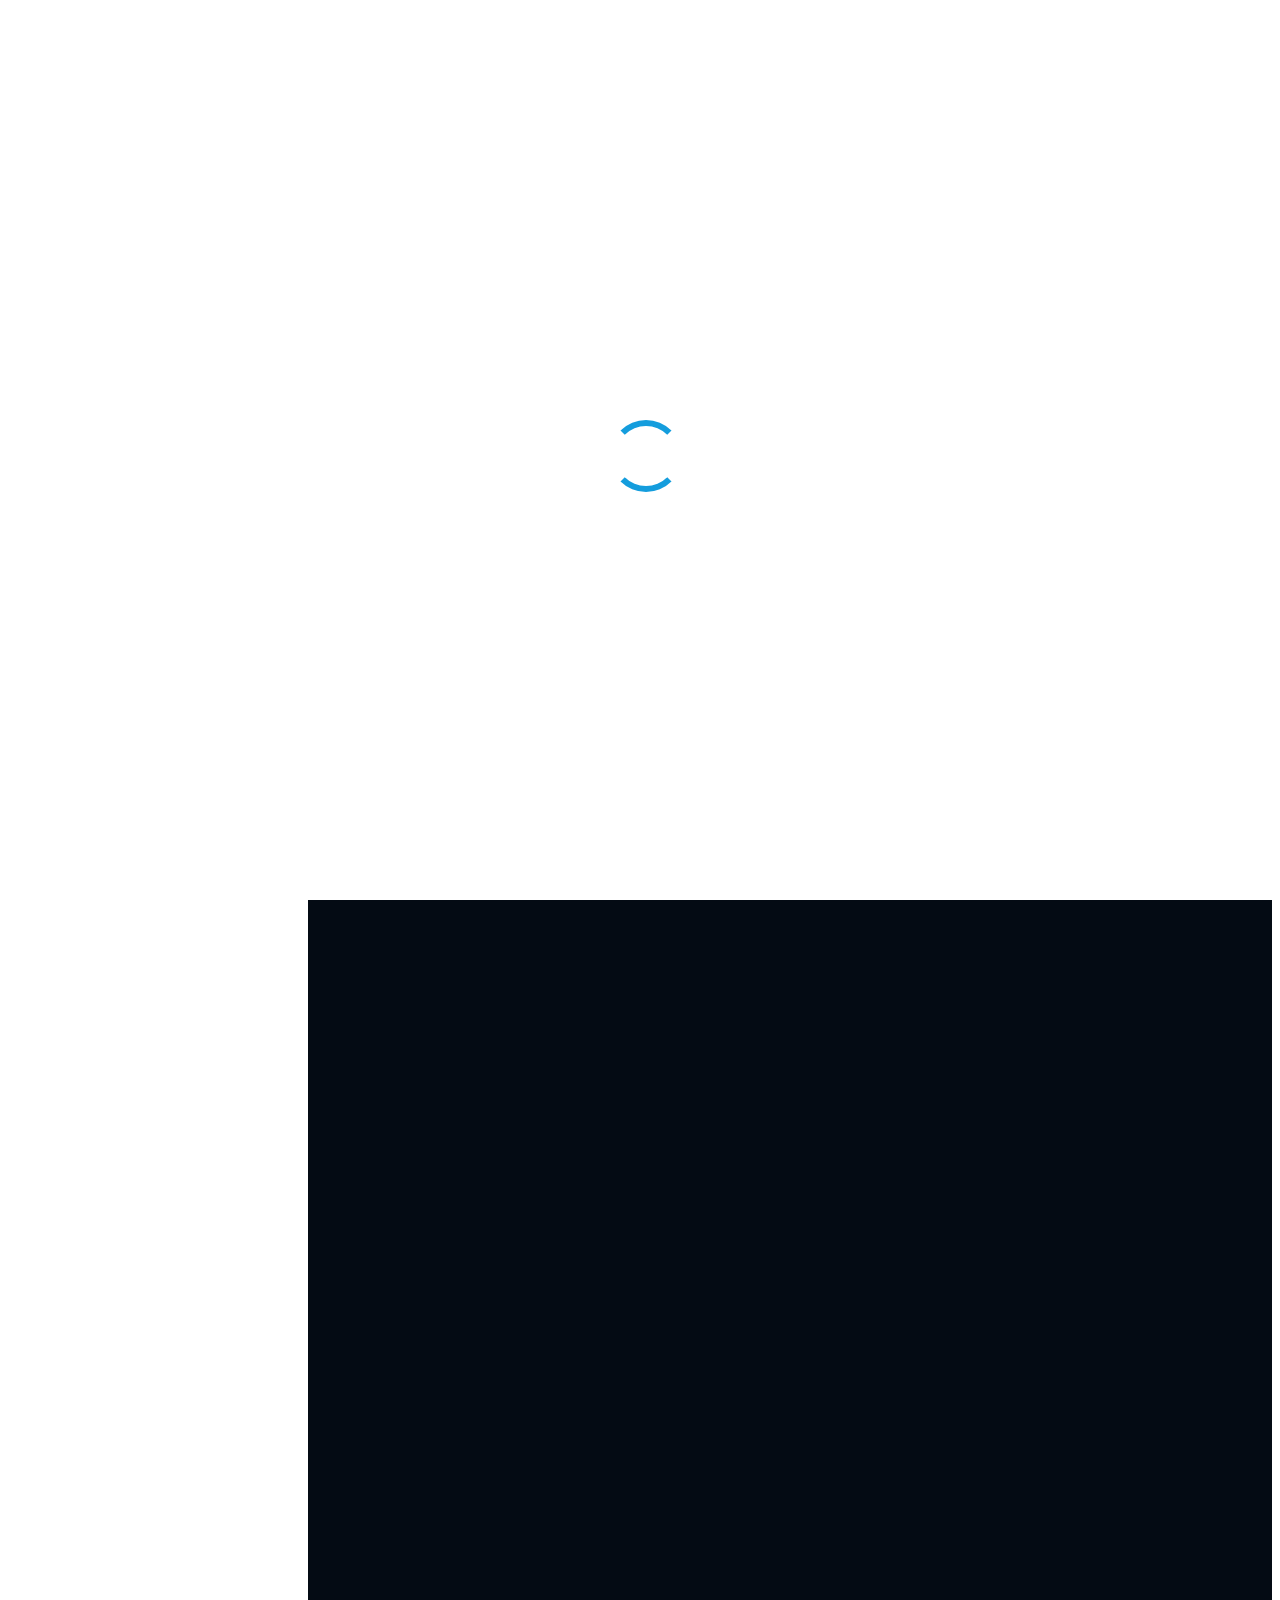
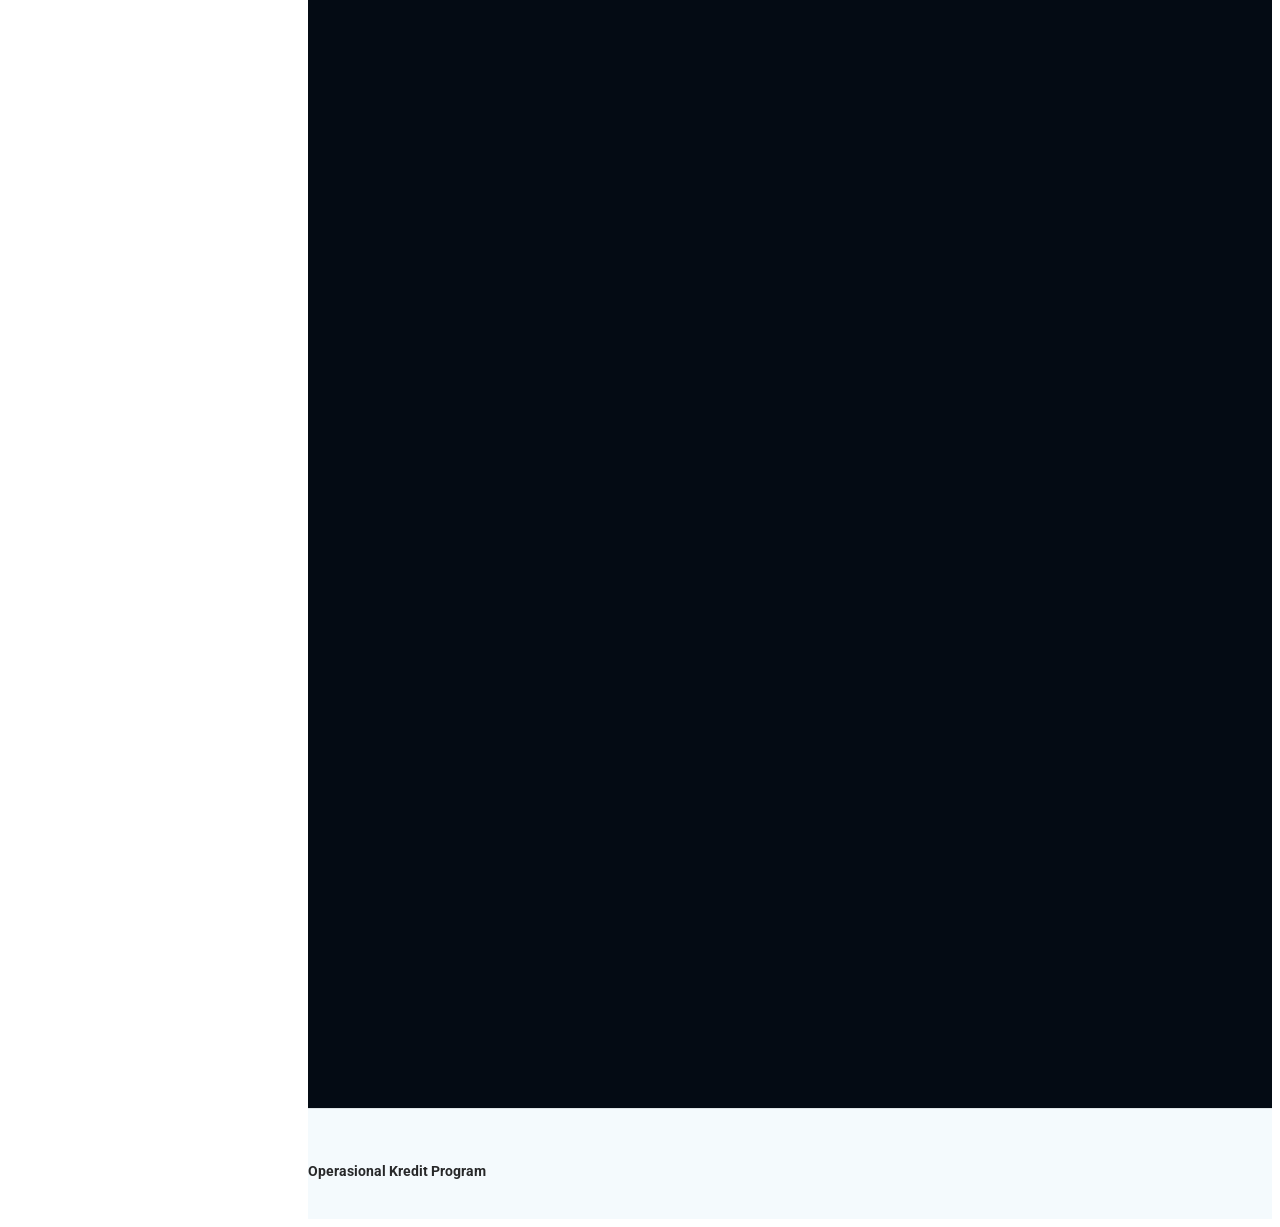
==== Dashboard.html @ aa838241 "update" ====
<!DOCTYPE html>
<html lang="en">

<head>
  <meta charset="utf-8">
  <meta content="width=device-width, initial-scale=1.0" name="viewport">

  <title>Dashboard - OKP</title>

  <!-- Favicons -->
  <link href="assets/img/logo OKP.png" rel="icon">
  <link href="assets/img/apple-touch-icon.png" rel="apple-touch-icon">

  <!-- Fonts -->
  <link href="https://fonts.googleapis.com" rel="preconnect">
  <link href="https://fonts.gstatic.com" rel="preconnect" crossorigin>
  <link href="https://fonts.googleapis.com/css2?family=Roboto:wght@300;400;500;700;900&family=Poppins:wght@300;400;500;600;700;800;900&family=Raleway:wght@300;400;500;600;700;800;900&display=swap" rel="stylesheet">

  <!-- CSS Vendor -->
  <link href="assets/vendor/bootstrap/css/bootstrap.min.css" rel="stylesheet">
  <link href="assets/vendor/bootstrap-icons/bootstrap-icons.css" rel="stylesheet">
  <link href="assets/vendor/aos/aos.css" rel="stylesheet">
  <link href="assets/vendor/glightbox/css/glightbox.min.css" rel="stylesheet">
  <link href="assets/vendor/swiper/swiper-bundle.min.css" rel="stylesheet">

  <!-- Main CSS -->
  <link href="assets/css/main.css" rel="stylesheet">

  <!-- Custom CSS -->
  <style>

    /* Transisi Sidebar */
    #header {
      transition: all 0.4s ease;
    }

    .main,
    #footer {
      transition: all 0.4s ease;
    }

    /* Tombol Hamburger */
    .toggle-sidebar {
      position: fixed;
      top: 25px;
      left: 260px;
      z-index: 10000;

      width: 45px;
      height: 45px;

      display: flex;
      align-items: center;
      justify-content: center;

      background: transparent;
      border: none;
      color: white;

      font-size: 32px;
      cursor: pointer;

      transition: all 0.4s ease;
    }

    .toggle-sidebar:hover {
      color: #ff6600;
    }

    /* Sidebar disembunyikan */
    @media (min-width: 1200px) {

      body.sidebar-hidden #header {
        transform: translateX(-100%);
      }

      body.sidebar-hidden .main,
      body.sidebar-hidden #footer {
        margin-left: 0;
      }

      body.sidebar-hidden .toggle-sidebar {
        left: 15px;
        color: #333;
      }

      body.sidebar-hidden .toggle-sidebar:hover {
        color: #ff6600;
      }

    }

    /* Power BI Responsive */
    .powerbi-container {
      width: 100%;
      height: 100vh;
      overflow: hidden;
    }

    .powerbi-container iframe {
      width: 100%;
      height: 100%;
      border: none;
    }

  </style>

</head>

<body class="index-page">

  <!-- HEADER / SIDEBAR -->
  <header id="header" class="header dark-background d-flex flex-column">

    <!-- Tombol Mobile Bawaan -->
    <i class="header-toggle d-xl-none bi bi-list"></i>

    <!-- Logo -->
    <div class="profile-img">
      <img src="assets/img/logo OKP.png"
           alt="Logo OKP"
           class="img-fluid rounded-circle">
    </div>

    <!-- Judul -->
    <a href="index.html"
       class="logo d-flex align-items-center justify-content-center">

      <h1 class="sitename">
        Operasional Kredit Program
      </h1>

    </a>

    <!-- NAVBAR -->
    <nav id="navmenu" class="navmenu">

      <ul>

        <li>
          <a href="#hero" class="active">
            <i class="bi bi-person-circle me-2"></i>
            Mekaar 8% dan KPPS
          </a>
        </li>

        <li>
          <a href="#about">
            <i class="bi bi-person-circle me-2"></i>
            Closing Mekaar
          </a>
        </li>

        <li>
          <a href="#about2">
            <i class="bi bi-person-circle me-2"></i>
            Reimbursement ULaMM
          </a>
        </li>

      </ul>

    </nav>

  </header>


  <!-- BUTTON HAMBURGER DESKTOP -->
  <button class="toggle-sidebar d-none d-xl-flex"
          id="toggleSidebar"
          type="button"
          aria-label="Toggle Sidebar">

    <i class="bi bi-list"></i>

  </button>


  <!-- MAIN CONTENT -->
  <main class="main">

    <!-- DASHBOARD 1 -->
    <section id="hero" class="hero section dark-background">

      <div class="powerbi-container">

        <iframe
          title="Dashboard Operasional Kredit Program"
          src="https://app.powerbi.com/view?r=eyJrIjoiYmMzOGZmN2ItODgzMy00YzgxLTk3MDItMWQwYzg0OTQ2NTJlIiwidCI6IjVlZGViNzljLWFmZTktNDQzMS1hMGQ1LTdhZDBjMTQ5YTQwMiIsImMiOjEwfQ%3D%3D"
          frameborder="0"
          allowFullScreen="true">
        </iframe>

      </div>

    </section>


    <!-- DASHBOARD 2 -->
    <section id="about" class="hero section dark-background">

      <div class="powerbi-container">

        <iframe
          title="Dashboard Operasional Kredit Program"
          src="https://app.powerbi.com/view?r=eyJrIjoiZmFmYTNhNWUtMjZlOS00MzI2LWJmMjUtMzBiMzQ5OGNjMDdiIiwidCI6IjVlZGViNzljLWFmZTktNDQzMS1hMGQ1LTdhZDBjMTQ5YTQwMiIsImMiOjEwfQ%3D%3D"
          frameborder="0"
          allowFullScreen="true">
        </iframe>

      </div>

    </section>

    <!-- DASHBOARD 3 -->
    <section id="about2" class="hero section dark-background">

      <div class="powerbi-container">

        <iframe
          title="Dashboard Operasional Kredit Program"
          src="https://app.powerbi.com/view?r=eyJrIjoiNDE1YjNlOGUtNzBlMi00MjM5LThhMzYtY2IzYmM4ZjYzMWU5IiwidCI6IjVlZGViNzljLWFmZTktNDQzMS1hMGQ1LTdhZDBjMTQ5YTQwMiIsImMiOjEwfQ%3D%3D"
          frameborder="0"
          allowFullScreen="true">
        </iframe>

      </div>

    </section>

  </main>


  <!-- FOOTER -->
  <footer id="footer" class="footer position-relative light-background">

    <div class="container">

      <div class="copyright text-center">

        <p>
          <strong class="px-1 sitename">
            Operasional Kredit Program
          </strong>
        </p>

      </div>

    </div>

  </footer>


  <!-- Scroll Top -->
  <a href="#"
     id="scroll-top"
     class="scroll-top d-flex align-items-center justify-content-center">

    <i class="bi bi-arrow-up-short"></i>

  </a>


  <!-- Preloader -->
  <div id="preloader"></div>


  <!-- JAVASCRIPT VENDOR -->
  <script src="assets/vendor/bootstrap/js/bootstrap.bundle.min.js"></script>
  <script src="assets/vendor/php-email-form/validate.js"></script>
  <script src="assets/vendor/aos/aos.js"></script>
  <script src="assets/vendor/typed.js/typed.umd.js"></script>
  <script src="assets/vendor/purecounter/purecounter_vanilla.js"></script>
  <script src="assets/vendor/waypoints/noframework.waypoints.js"></script>
  <script src="assets/vendor/glightbox/js/glightbox.min.js"></script>
  <script src="assets/vendor/imagesloaded/imagesloaded.pkgd.min.js"></script>
  <script src="assets/vendor/isotope-layout/isotope.pkgd.min.js"></script>
  <script src="assets/vendor/swiper/swiper-bundle.min.js"></script>


  <!-- MAIN JAVASCRIPT -->
  <script src="assets/js/main.js"></script>


  <!-- JAVASCRIPT TOGGLE SIDEBAR -->
  <!-- <script>

    document.addEventListener("DOMContentLoaded", function () {

      const toggleButton = document.getElementById("toggleSidebar");

      toggleButton.addEventListener("click", function () {

        document.body.classList.toggle("sidebar-hidden");

      });

    });

  </script> -->

</body>
</html>
---- assets/css/main.css ----
/**
* Template Name: iPortfolio
* Template URL: https://bootstrapmade.com/iportfolio-bootstrap-portfolio-websites-template/
* Updated: Jun 29 2024 with Bootstrap v5.3.3
* Author: BootstrapMade.com
* License: https://bootstrapmade.com/license/
*/

/*--------------------------------------------------------------
# Font & Color Variables
# Help: https://bootstrapmade.com/color-system/
--------------------------------------------------------------*/
/* Fonts */
:root {
  --default-font: "Roboto",  system-ui, -apple-system, "Segoe UI", Roboto, "Helvetica Neue", Arial, "Noto Sans", "Liberation Sans", sans-serif, "Apple Color Emoji", "Segoe UI Emoji", "Segoe UI Symbol", "Noto Color Emoji";
  --heading-font: "Raleway",  sans-serif;
  --nav-font: "Poppins",  sans-serif;
}

/* Global Colors - The following color variables are used throughout the website. Updating them here will change the color scheme of the entire website */
:root { 
  --background-color: #ffffff; /* Background color for the entire website, including individual sections */
  --default-color: #272829; /* Default color used for the majority of the text content across the entire website */
  --heading-color: #050d18; /* Color for headings, subheadings and title throughout the website */
  --accent-color: #149ddd; /* Accent color that represents your brand on the website. It's used for buttons, links, and other elements that need to stand out */
  --surface-color: #ffffff; /* The surface color is used as a background of boxed elements within sections, such as cards, icon boxes, or other elements that require a visual separation from the global background. */
  --contrast-color: #ffffff; /* Contrast color for text, ensuring readability against backgrounds of accent, heading, or default colors. */
}

/* Nav Menu Colors - The following color variables are used specifically for the navigation menu. They are separate from the global colors to allow for more customization options */
:root {
  --nav-color: #a8a9b4;  /* The default color of the main navmenu links */
  --nav-hover-color: #ffffff; /* Applied to main navmenu links when they are hovered over or active */
  --nav-mobile-background-color: #040b14; /* Used as the background color for mobile navigation menu */
  --nav-dropdown-background-color: #040b14; /* Used as the background color for dropdown items that appear when hovering over primary navigation items */
  --nav-dropdown-color: #a8a9b4; /* Used for navigation links of the dropdown items in the navigation menu. */
  --nav-dropdown-hover-color: #ffffff; /* Similar to --nav-hover-color, this color is applied to dropdown navigation links when they are hovered over. */
}

/* Color Presets - These classes override global colors when applied to any section or element, providing reuse of the sam color scheme. */

.light-background {
  --background-color: #f4fafd;
  --surface-color: #ffffff;
}

.dark-background {
  --background-color: #040b14;
  --default-color: #ffffff;
  --heading-color: #ffffff;
  --surface-color: #151f2b;
  --contrast-color: #ffffff;
}

/* Smooth scroll */
:root {
  scroll-behavior: smooth;
}

/*--------------------------------------------------------------
# General Styling & Shared Classes
--------------------------------------------------------------*/
body {
  color: var(--default-color);
  background-color: var(--background-color);
  font-family: var(--default-font);
}

a {
  color: var(--accent-color);
  text-decoration: none;
  transition: 0.3s;
}

a:hover {
  color: color-mix(in srgb, var(--accent-color), transparent 25%);
  text-decoration: none;
}

h1,
h2,
h3,
h4,
h5,
h6 {
  color: var(--heading-color);
  font-family: var(--heading-font);
}

/* PHP Email Form Messages
------------------------------*/
.php-email-form .error-message {
  display: none;
  background: #df1529;
  color: #ffffff;
  text-align: left;
  padding: 15px;
  margin-bottom: 24px;
  font-weight: 600;
}

.php-email-form .sent-message {
  display: none;
  color: #ffffff;
  background: #059652;
  text-align: center;
  padding: 15px;
  margin-bottom: 24px;
  font-weight: 600;
}

.php-email-form .loading {
  display: none;
  background: var(--surface-color);
  text-align: center;
  padding: 15px;
  margin-bottom: 24px;
}

.php-email-form .loading:before {
  content: "";
  display: inline-block;
  border-radius: 50%;
  width: 24px;
  height: 24px;
  margin: 0 10px -6px 0;
  border: 3px solid var(--accent-color);
  border-top-color: var(--surface-color);
  animation: php-email-form-loading 1s linear infinite;
}

@keyframes php-email-form-loading {
  0% {
    transform: rotate(0deg);
  }

  100% {
    transform: rotate(360deg);
  }
}

/*--------------------------------------------------------------
# Global Header
--------------------------------------------------------------*/
.header {
  color: var(--default-color);
  background-color: var(--background-color);
  position: fixed;
  top: 0;
  left: 0;
  bottom: 0;
  padding: 0 15px;
  width: 300px;
  transition: all ease-in-out 0.3s;
  overflow-y: auto;
  z-index: 997;
  border-right: 1px solid color-mix(in srgb, var(--default-color), transparent 90%);
}

.header .profile-img img {
  margin: 15px auto;
  display: block;
  width: 120px;
  border: 8px solid color-mix(in srgb, var(--default-color), transparent 85%);
}

.header .logo {
  line-height: 1;
  margin-bottom: 15px;
}

.header .logo img {
  max-height: 32px;
  margin-right: 8px;
}

.header .logo h1 {
  font-size: 24px;
  margin: 0;
  font-weight: 700;
  color: var(--heading-color);
}

.header .social-links {
  margin: 0 0 20px 0;
}

.header .social-links a {
  font-size: 16px;
  display: inline-flex;
  align-items: center;
  justify-content: center;
  background: color-mix(in srgb, var(--default-color), transparent 90%);
  color: var(--default-color);
  margin: 0 2px;
  border-radius: 50%;
  text-align: center;
  width: 40px;
  height: 40px;
  transition: 0.3s;
}

.header .social-links a:hover {
  color: var(--contrast-color);
  background: var(--accent-color);
}

@media (min-width: 1200px) {

  .header~main,
  .header~#footer {
    margin-left: 300px;
  }
}

@media (max-width: 1199px) {
  .header {
    left: -100%;
  }
}

.header.header-show {
  left: 0;
}

.header .header-toggle {
  color: var(--contrast-color);
  background-color: var(--accent-color);
  font-size: 22px;
  display: flex;
  align-items: center;
  justify-content: center;
  width: 40px;
  height: 40px;
  border-radius: 50%;
  cursor: pointer;
  position: fixed;
  top: 15px;
  right: 15px;
  z-index: 9999;
  transition: background-color 0.3s;
}

.header .header-toggle:hover {
  color: var(--contrast-color);
  background-color: color-mix(in srgb, var(--accent-color) 90%, white 15%);
}

/*--------------------------------------------------------------
# Navigation Menu
--------------------------------------------------------------*/
.mobile-nav-toggle {
  display: none;
}

.navmenu {
  padding: 0;
  z-index: 9997;
}

.navmenu ul {
  list-style: none;
  padding: 0 0 20px 0;
  margin: 0;
}

.navmenu a,
.navmenu a:focus {
  color: var(--nav-color);
  padding: 15px 10px;
  font-family: var(--nav-font);
  font-size: 16px;
  font-weight: 400;
  display: flex;
  align-items: center;
  white-space: nowrap;
  transition: 0.3s;
  width: 100%;
}

.navmenu a .navicon,
.navmenu a:focus .navicon {
  font-size: 20px;
  margin-right: 10px;
}

.navmenu a .toggle-dropdown,
.navmenu a:focus .toggle-dropdown {
  font-size: 12px;
  line-height: 0;
  margin-left: auto;
  width: 30px;
  height: 30px;
  display: flex;
  align-items: center;
  justify-content: center;
  border-radius: 50%;
  transition: 0.3s;
  flex-shrink: 0;
  background-color: color-mix(in srgb, var(--accent-color), transparent 90%);
}

.navmenu a .toggle-dropdown:hover,
.navmenu a:focus .toggle-dropdown:hover {
  background-color: var(--accent-color);
  color: var(--contrast-color);
}

.navmenu a:hover,
.navmenu .active,
.navmenu .active:focus {
  color: var(--nav-hover-color);
}

.navmenu a:hover .navicon,
.navmenu .active .navicon,
.navmenu .active:focus .navicon {
  color: var(--accent-color);
}

.navmenu .active .toggle-dropdown,
.navmenu .active:focus .toggle-dropdown {
  background-color: var(--accent-color);
  color: var(--contrast-color);
  transform: rotate(180deg);
}

.navmenu .dropdown {
  display: block;
}

.navmenu .dropdown a,
.navmenu .dropdown a:focus {
  color: --nav-dropdown-color;
}

.navmenu .dropdown a:hover,
.navmenu .dropdown .active,
.navmenu .dropdown .active:focus {
  color: var(--nav-dropdown-hover-color);
}

.navmenu .dropdown ul {
  position: static;
  display: none;
  z-index: 99;
  padding: 5px 10px;
  margin: 5px 10px;
  background-color: var(--nav-dropdown-background-color);
  border: 1px solid color-mix(in srgb, var(--default-color), transparent 90%);
  box-shadow: none;
  transition: all 0.5s ease-in-out;
}

.navmenu .dropdown ul ul {
  background-color: rgba(33, 37, 41, 0.1);
}

.navmenu .dropdown>.dropdown-active {
  display: block;
  background-color: rgba(33, 37, 41, 0.03);
}

/*--------------------------------------------------------------
# Global Footer
--------------------------------------------------------------*/
.footer {
  color: var(--default-color);
  background-color: var(--background-color);
  font-size: 14px;
  padding: 40px 0;
  position: relative;
  border-top: 1px solid color-mix(in srgb, var(--default-color), transparent 90%);
}

.footer .copyright p {
  margin-bottom: 0;
}

.footer .credits {
  margin-top: 4px;
  font-size: 13px;
  text-align: center;
}

/*--------------------------------------------------------------
# Preloader
--------------------------------------------------------------*/
#preloader {
  position: fixed;
  inset: 0;
  z-index: 999999;
  overflow: hidden;
  background: var(--background-color);
  transition: all 0.6s ease-out;
}

#preloader:before {
  content: "";
  position: fixed;
  top: calc(50% - 30px);
  left: calc(50% - 30px);
  border: 6px solid #ffffff;
  border-color: var(--accent-color) transparent var(--accent-color) transparent;
  border-radius: 50%;
  width: 60px;
  height: 60px;
  animation: animate-preloader 1.5s linear infinite;
}

@keyframes animate-preloader {
  0% {
    transform: rotate(0deg);
  }

  100% {
    transform: rotate(360deg);
  }
}

/*--------------------------------------------------------------
# Scroll Top Button
--------------------------------------------------------------*/
.scroll-top {
  position: fixed;
  visibility: hidden;
  opacity: 0;
  right: 15px;
  bottom: -15px;
  z-index: 99999;
  background-color: var(--accent-color);
  width: 44px;
  height: 44px;
  border-radius: 50px;
  transition: all 0.4s;
}

.scroll-top i {
  font-size: 24px;
  color: var(--contrast-color);
  line-height: 0;
}

.scroll-top:hover {
  background-color: color-mix(in srgb, var(--accent-color), transparent 20%);
  color: var(--contrast-color);
}

.scroll-top.active {
  visibility: visible;
  opacity: 1;
  bottom: 15px;
}

/*--------------------------------------------------------------
# Disable aos animation delay on mobile devices
--------------------------------------------------------------*/
@media screen and (max-width: 768px) {
  [data-aos-delay] {
    transition-delay: 0 !important;
  }
}

/*--------------------------------------------------------------
# Global Page Titles & Breadcrumbs
--------------------------------------------------------------*/
.page-title {
  color: var(--default-color);
  background-color: var(--background-color);
  padding: 25px 0;
  position: relative;
}

.page-title h1 {
  font-size: 24px;
  font-weight: 700;
}

.page-title .breadcrumbs ol {
  display: flex;
  flex-wrap: wrap;
  list-style: none;
  padding: 0;
  margin: 0;
  font-size: 14px;
  font-weight: 400;
}

.page-title .breadcrumbs ol li+li {
  padding-left: 10px;
}

.page-title .breadcrumbs ol li+li::before {
  content: "/";
  display: inline-block;
  padding-right: 10px;
  color: color-mix(in srgb, var(--default-color), transparent 70%);
}

/*--------------------------------------------------------------
# Global Sections
--------------------------------------------------------------*/
section,
.section {
  color: var(--default-color);
  background-color: var(--background-color);
  padding: 15px 0;
  overflow: clip;
}

/*--------------------------------------------------------------
# Global Section Titles
--------------------------------------------------------------*/
.section-title {
  padding-bottom: 15px;
  position: relative;
}

.section-title h2 {
  font-size: 32px;
  font-weight: 700;
  margin-bottom: 20px;
  padding-bottom: 20px;
  position: relative;
}

.section-title h2:after {
  content: "";
  position: absolute;
  display: block;
  width: 50px;
  height: 3px;
  background: var(--accent-color);
  left: 0;
  bottom: 0;
}

.section-title p {
  margin-bottom: 0;
}

/*--------------------------------------------------------------
# Hero Section
--------------------------------------------------------------*/
.hero {
  width: 100%;
  min-height: 100vh;
  position: relative;
  padding: 80px 0;
  display: flex;
  align-items: center;
  justify-content: center;
}

.hero img {
  position: absolute;
  inset: 0;
  display: block;
  width: 100%;
  height: 100%;
  object-fit: cover;
  z-index: 1;
}

/* .hero:before {
  content: "";
  background: color-mix(in srgb, var(--background-color), transparent 70%);
  position: absolute;
  inset: 0;
  z-index: 2;
} */

.hero .container {
  position: relative;
  z-index: 3;
}

.hero h2 {
  margin: 0;
  font-size: 64px;
  font-weight: 700;
}

.hero p {
  margin: 5px 0 0 0;
  font-size: 26px;
}

.hero p span {
  letter-spacing: 1px;
  border-bottom: 2px solid var(--accent-color);
}

.hero .social-links {
  margin-top: 25px;
}

.hero .social-links a {
  font-size: 24px;
  display: inline-block;
  color: color-mix(in srgb, var(--default-color), transparent 50%);
  line-height: 1;
  margin-right: 20px;
  transition: 0.3s;
}

.hero .social-links a:hover {
  color: var(--accent-color);
}

@media (max-width: 768px) {
  .hero h2 {
    font-size: 32px;
  }

  .hero p {
    font-size: 20px;
  }
}

/*--------------------------------------------------------------
# About Section
--------------------------------------------------------------*/
.about .content h2 {
  font-weight: 700;
  font-size: 24px;
}

.about .content ul {
  list-style: none;
  padding: 0;
}

.about .content ul li {
  margin-bottom: 20px;
  display: flex;
  align-items: center;
}

.about .content ul strong {
  margin-right: 10px;
}

.about .content ul i {
  font-size: 16px;
  margin-right: 5px;
  color: var(--accent-color);
  line-height: 0;
}

/*--------------------------------------------------------------
# Stats Section
--------------------------------------------------------------*/
.stats .stats-item {
  padding: 30px;
  width: 100%;
}

.stats .stats-item i {
  color: var(--accent-color);
  display: block;
  font-size: 44px;
  float: left;
  line-height: 0;
}

.stats .stats-item .purecounter {
  color: var(--heading-color);
  font-size: 48px;
  line-height: 40px;
  display: block;
  font-weight: 700;
  margin-left: 60px;
}

.stats .stats-item p {
  color: color-mix(in srgb, var(--default-color), transparent 40%);
  padding: 15px 0 0 0;
  margin: 0 0 0 60px;
  font-family: var(--heading-font);
  font-size: 14px;
}

/*--------------------------------------------------------------
# Skills Section
--------------------------------------------------------------*/
.skills .progress {
  height: 60px;
  display: block;
  background: none;
  border-radius: 0;
}

.skills .progress .skill {
  color: var(--heading-color);
  padding: 0;
  margin: 0 0 6px 0;
  text-transform: uppercase;
  display: block;
  font-weight: 600;
  font-family: var(--heading-font);
}

.skills .progress .skill .val {
  float: right;
  font-style: normal;
}

.skills .progress-bar-wrap {
  background: color-mix(in srgb, var(--default-color), transparent 90%);
  height: 10px;
}

.skills .progress-bar {
  width: 1px;
  height: 10px;
  transition: 0.9s;
  background-color: var(--accent-color);
}

/*--------------------------------------------------------------
# Resume Section
--------------------------------------------------------------*/
.resume .resume-title {
  color: var(--heading-color);
  font-size: 26px;
  font-weight: 700;
  margin-top: 20px;
  margin-bottom: 20px;
}

.resume .resume-item {
  padding: 0 0 20px 20px;
  margin-top: -2px;
  border-left: 2px solid var(--accent-color);
  position: relative;
}

.resume .resume-item h4 {
  line-height: 18px;
  font-size: 18px;
  font-weight: 600;
  text-transform: uppercase;
  color: color-mix(in srgb, var(--default-color), transparent 20%);
  margin-bottom: 10px;
}

.resume .resume-item h5 {
  font-size: 16px;
  padding: 5px 15px;
  display: inline-block;
  font-weight: 600;
  margin-bottom: 10px;
}

.resume .resume-item ul {
  padding-left: 20px;
}

.resume .resume-item ul li {
  padding-bottom: 10px;
}

.resume .resume-item:last-child {
  padding-bottom: 0;
}

.resume .resume-item::before {
  content: "";
  position: absolute;
  width: 16px;
  height: 16px;
  border-radius: 50px;
  left: -9px;
  top: 0;
  background: var(--background-color);
  border: 2px solid var(--accent-color);
}

/*--------------------------------------------------------------
# Portfolio Section
--------------------------------------------------------------*/
.portfolio .portfolio-filters {
  padding: 0;
  margin: 0 auto 20px auto;
  list-style: none;
  text-align: center;
}

.portfolio .portfolio-filters li {
  cursor: pointer;
  display: inline-block;
  padding: 0;
  font-size: 14px;
  font-weight: 400;
  margin: 0 10px;
  line-height: 1;
  text-transform: uppercase;
  margin-bottom: 10px;
  transition: all 0.3s ease-in-out;
}

.portfolio .portfolio-filters li:hover,
.portfolio .portfolio-filters li.filter-active {
  color: var(--accent-color);
}

.portfolio .portfolio-filters li:first-child {
  margin-left: 0;
}

.portfolio .portfolio-filters li:last-child {
  margin-right: 0;
}

@media (max-width: 575px) {
  .portfolio .portfolio-filters li {
    font-size: 14px;
    margin: 0 5px;
  }
}

.portfolio .portfolio-content {
  position: relative;
  overflow: hidden;
}

.portfolio .portfolio-content img {
  transition: 0.3s;
}

.portfolio .portfolio-content .portfolio-info {
  opacity: 0;
  position: absolute;
  inset: 0;
  z-index: 3;
  transition: all ease-in-out 0.3s;
  background: rgba(0, 0, 0, 0.6);
  padding: 15px;
}

.portfolio .portfolio-content .portfolio-info h4 {
  font-size: 14px;
  padding: 5px 10px;
  font-weight: 400;
  color: #ffffff;
  display: inline-block;
  background-color: var(--accent-color);
}

.portfolio .portfolio-content .portfolio-info p {
  position: absolute;
  bottom: 10px;
  text-align: center;
  display: inline-block;
  left: 0;
  right: 0;
  font-size: 16px;
  font-weight: 600;
  color: rgba(255, 255, 255, 0.8);
}

.portfolio .portfolio-content .portfolio-info .preview-link,
.portfolio .portfolio-content .portfolio-info .details-link {
  position: absolute;
  left: calc(50% - 40px);
  font-size: 26px;
  top: calc(50% - 14px);
  color: #fff;
  transition: 0.3s;
  line-height: 1.2;
}

.portfolio .portfolio-content .portfolio-info .preview-link:hover,
.portfolio .portfolio-content .portfolio-info .details-link:hover {
  color: var(--accent-color);
}

.portfolio .portfolio-content .portfolio-info .details-link {
  left: 50%;
  font-size: 34px;
  line-height: 0;
}

.portfolio .portfolio-content:hover .portfolio-info {
  opacity: 1;
}

.portfolio .portfolio-content:hover img {
  transform: scale(1.1);
}

/*--------------------------------------------------------------
# Services Section
--------------------------------------------------------------*/
.services .service-item {
  position: relative;
}

.services .service-item .icon {
  background: var(--accent-color);
  display: flex;
  align-items: center;
  justify-content: center;
  width: 54px;
  height: 54px;
  border-radius: 50%;
  transition: 0.5s;
  border: 1px solid var(--accent-color);
  margin-right: 20px;
}

.services .service-item .icon i {
  color: var(--contrast-color);
  font-size: 24px;
  line-height: 0;
}

.services .service-item:hover .icon {
  background: var(--surface-color);
}

.services .service-item:hover .icon i {
  color: var(--accent-color);
}

.services .service-item .title {
  font-weight: 700;
  margin-bottom: 15px;
  font-size: 18px;
}

.services .service-item .title a {
  color: var(--heading-color);
}

.services .service-item .title a:hover {
  color: var(--accent-color);
}

.services .service-item .description {
  line-height: 24px;
  font-size: 14px;
}

/*--------------------------------------------------------------
# Testimonials Section
--------------------------------------------------------------*/
.testimonials .testimonials-carousel,
.testimonials .testimonials-slider {
  overflow: hidden;
}

.testimonials .testimonial-item {
  box-sizing: content-box;
  text-align: center;
  min-height: 320px;
}

.testimonials .testimonial-item .testimonial-img {
  width: 90px;
  border-radius: 50%;
  margin: 0 auto;
}

.testimonials .testimonial-item h3 {
  font-size: 18px;
  font-weight: bold;
  margin: 10px 0 5px 0;
}

.testimonials .testimonial-item h4 {
  font-size: 14px;
  color: color-mix(in srgb, var(--default-color), transparent 20%);
  margin: 0;
}

.testimonials .testimonial-item .quote-icon-left,
.testimonials .testimonial-item .quote-icon-right {
  color: color-mix(in srgb, var(--accent-color), transparent 40%);
  font-size: 26px;
  line-height: 0;
}

.testimonials .testimonial-item .quote-icon-left {
  display: inline-block;
  left: -5px;
  position: relative;
}

.testimonials .testimonial-item .quote-icon-right {
  display: inline-block;
  right: -5px;
  position: relative;
  top: 10px;
  transform: scale(-1, -1);
}

.testimonials .testimonial-item p {
  font-style: italic;
  margin: 0 15px 15px 15px;
  padding: 20px;
  background-color: var(--surface-color);
  position: relative;
  margin-bottom: 35px;
  border-radius: 6px;
  box-shadow: 0px 2px 15px rgba(0, 0, 0, 0.1);
}

.testimonials .testimonial-item p::after {
  content: "";
  width: 0;
  height: 0;
  border-top: 20px solid var(--surface-color);
  border-right: 20px solid transparent;
  border-left: 20px solid transparent;
  position: absolute;
  bottom: -20px;
  left: calc(50% - 20px);
}

.testimonials .swiper-wrapper {
  height: auto;
}

.testimonials .swiper-pagination {
  margin-top: 40px;
  position: relative;
}

.testimonials .swiper-pagination .swiper-pagination-bullet {
  width: 12px;
  height: 12px;
  background-color: var(--background-color);
  opacity: 1;
  border: 1px solid var(--accent-color);
}

.testimonials .swiper-pagination .swiper-pagination-bullet-active {
  background-color: var(--accent-color);
}

/*--------------------------------------------------------------
# Contact Section
--------------------------------------------------------------*/
.contact .info-wrap {
  background-color: var(--surface-color);
  box-shadow: 0px 0px 20px rgba(0, 0, 0, 0.1);
  padding: 30px;
}

@media (max-width: 575px) {
  .contact .info-wrap {
    padding: 20px;
  }
}

.contact .info-item {
  margin-bottom: 40px;
}

.contact .info-item i {
  font-size: 20px;
  color: var(--accent-color);
  background: color-mix(in srgb, var(--accent-color), transparent 92%);
  width: 44px;
  height: 44px;
  display: flex;
  justify-content: center;
  align-items: center;
  border-radius: 50px;
  transition: all 0.3s ease-in-out;
  margin-right: 15px;
}

.contact .info-item h3 {
  padding: 0;
  font-size: 18px;
  font-weight: 700;
  margin-bottom: 5px;
}

.contact .info-item p {
  padding: 0;
  margin-bottom: 0;
  font-size: 14px;
}

.contact .info-item:hover i {
  background: var(--accent-color);
  color: var(--contrast-color);
}

.contact .php-email-form {
  background-color: var(--surface-color);
  height: 100%;
  padding: 30px;
  box-shadow: 0px 0px 20px rgba(0, 0, 0, 0.1);
}

@media (max-width: 575px) {
  .contact .php-email-form {
    padding: 20px;
  }
}

.contact .php-email-form input[type=text],
.contact .php-email-form input[type=email],
.contact .php-email-form textarea {
  font-size: 14px;
  padding: 10px 15px;
  box-shadow: none;
  border-radius: 0;
  color: var(--default-color);
  background-color: var(--surface-color);
  border-color: color-mix(in srgb, var(--default-color), transparent 80%);
}

.contact .php-email-form input[type=text]:focus,
.contact .php-email-form input[type=email]:focus,
.contact .php-email-form textarea:focus {
  border-color: var(--accent-color);
}

.contact .php-email-form input[type=text]::placeholder,
.contact .php-email-form input[type=email]::placeholder,
.contact .php-email-form textarea::placeholder {
  color: color-mix(in srgb, var(--default-color), transparent 70%);
}

.contact .php-email-form button[type=submit] {
  color: var(--contrast-color);
  background: var(--accent-color);
  border: 0;
  padding: 10px 30px;
  transition: 0.4s;
  border-radius: 50px;
}

.contact .php-email-form button[type=submit]:hover {
  background: color-mix(in srgb, var(--accent-color), transparent 25%);
}

/*--------------------------------------------------------------
# Portfolio Details Section
--------------------------------------------------------------*/
.portfolio-details .portfolio-details-slider img {
  width: 100%;
}

.portfolio-details .portfolio-details-slider .swiper-pagination {
  margin-top: 20px;
  position: relative;
}

.portfolio-details .portfolio-details-slider .swiper-pagination .swiper-pagination-bullet {
  width: 12px;
  height: 12px;
  background-color: color-mix(in srgb, var(--default-color), transparent 85%);
  opacity: 1;
}

.portfolio-details .portfolio-details-slider .swiper-pagination .swiper-pagination-bullet-active {
  background-color: var(--accent-color);
}

.portfolio-details .portfolio-info {
  padding: 30px;
  box-shadow: 0px 0 30px rgba(0, 0, 0, 0.1);
}

.portfolio-details .portfolio-info h3 {
  font-size: 22px;
  font-weight: 700;
  margin-bottom: 20px;
  padding-bottom: 20px;
  border-bottom: 1px solid color-mix(in srgb, var(--default-color), transparent 85%);
}

.portfolio-details .portfolio-info ul {
  list-style: none;
  padding: 0;
  font-size: 15px;
}

.portfolio-details .portfolio-info ul li+li {
  margin-top: 10px;
}

.portfolio-details .portfolio-description {
  padding-top: 30px;
}

.portfolio-details .portfolio-description h2 {
  font-size: 26px;
  font-weight: 700;
  margin-bottom: 20px;
}

.portfolio-details .portfolio-description p {
  padding: 0;
  color: color-mix(in srgb, var(--default-color), transparent 30%);
}

/*--------------------------------------------------------------
# Service Details Section
--------------------------------------------------------------*/
.service-details .services-list {
  padding: 10px 30px;
  border: 1px solid color-mix(in srgb, var(--default-color), transparent 90%);
  margin-bottom: 20px;
}

.service-details .services-list a {
  display: block;
  line-height: 1;
  padding: 8px 0 8px 15px;
  border-left: 3px solid color-mix(in srgb, var(--default-color), transparent 70%);
  margin: 20px 0;
  color: color-mix(in srgb, var(--default-color), transparent 20%);
  transition: 0.3s;
}

.service-details .services-list a.active {
  color: var(--heading-color);
  font-weight: 700;
  border-color: var(--accent-color);
}

.service-details .services-list a:hover {
  border-color: var(--accent-color);
}

.service-details .services-img {
  margin-bottom: 20px;
}

.service-details h3 {
  font-size: 26px;
  font-weight: 700;
}

.service-details h4 {
  font-size: 20px;
  font-weight: 700;
}

.service-details p {
  font-size: 15px;
}

.service-details ul {
  list-style: none;
  padding: 0;
  font-size: 15px;
}

.service-details ul li {
  padding: 5px 0;
  display: flex;
  align-items: center;
}

.service-details ul i {
  font-size: 20px;
  margin-right: 8px;
  color: var(--accent-color);
}

/* Power BI Dashboard */
.powerbi-container {
    width: 100%;
    height: 100vh;
    overflow: hidden;
    margin: 0;
    padding: 0;
}

.powerbi-container iframe {
    width: 100%;
    height: 100%;
    border: none;
}

/* Hilangkan jarak section */
.hero {
    padding: 0 !important;
}


/* Button hamburger */
.toggle-sidebar {
    position: fixed;
    top: 25px;
    left: 350px;
    z-index: 9999;
    background: transparent;
    border: none;
    color: white;
    font-size: 30px;
    cursor: pointer;
    transition: all 0.3s ease;
}

/* Sidebar */
.navmenu {
    transition: all 0.3s ease;
}

/* Sidebar disembunyikan */
.sidebar-hidden .sidebar {
    transform: translateX(-100%);
}

/* Button ikut bergeser */
.sidebar-hidden .toggle-sidebar {
    left: 20px;
}
/*--------------------------------------------------------------
# Starter Section Section
--------------------------------------------------------------*/
/* .starter-section {
  Add your styles here
} */
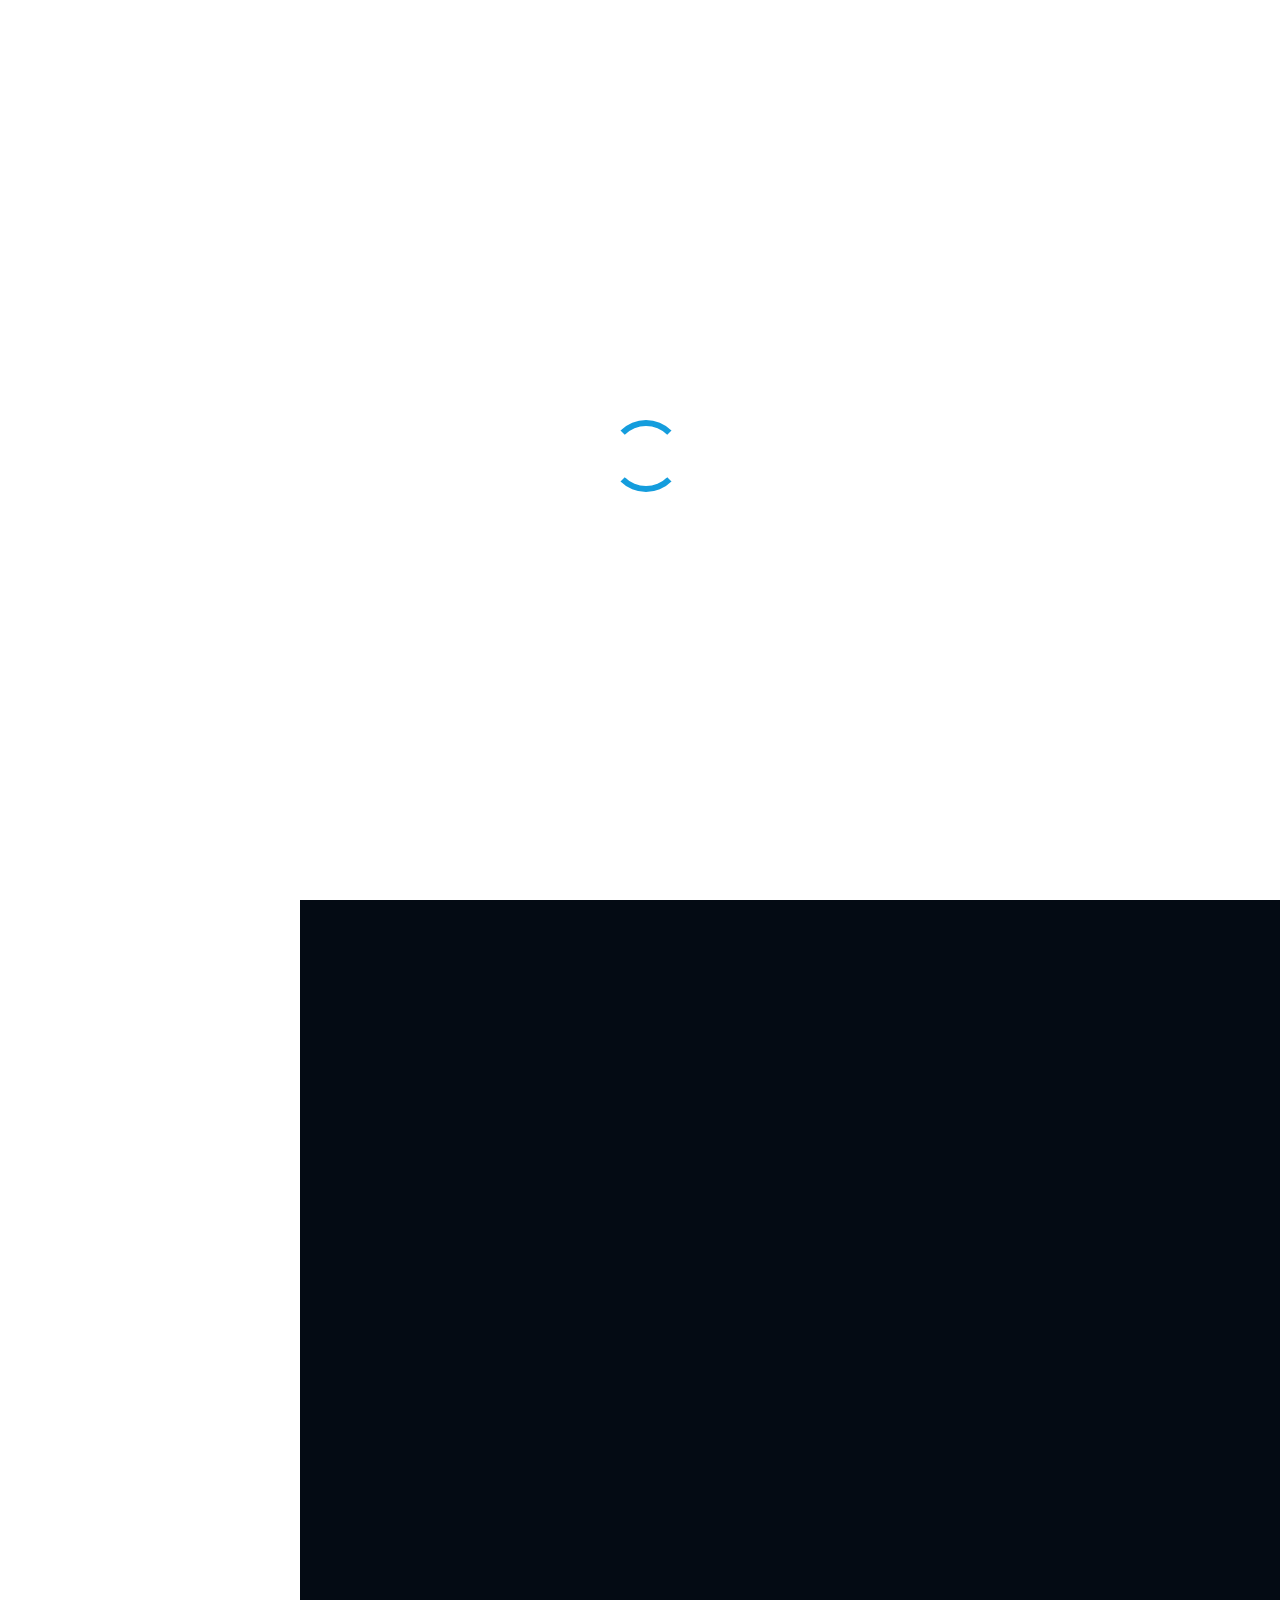
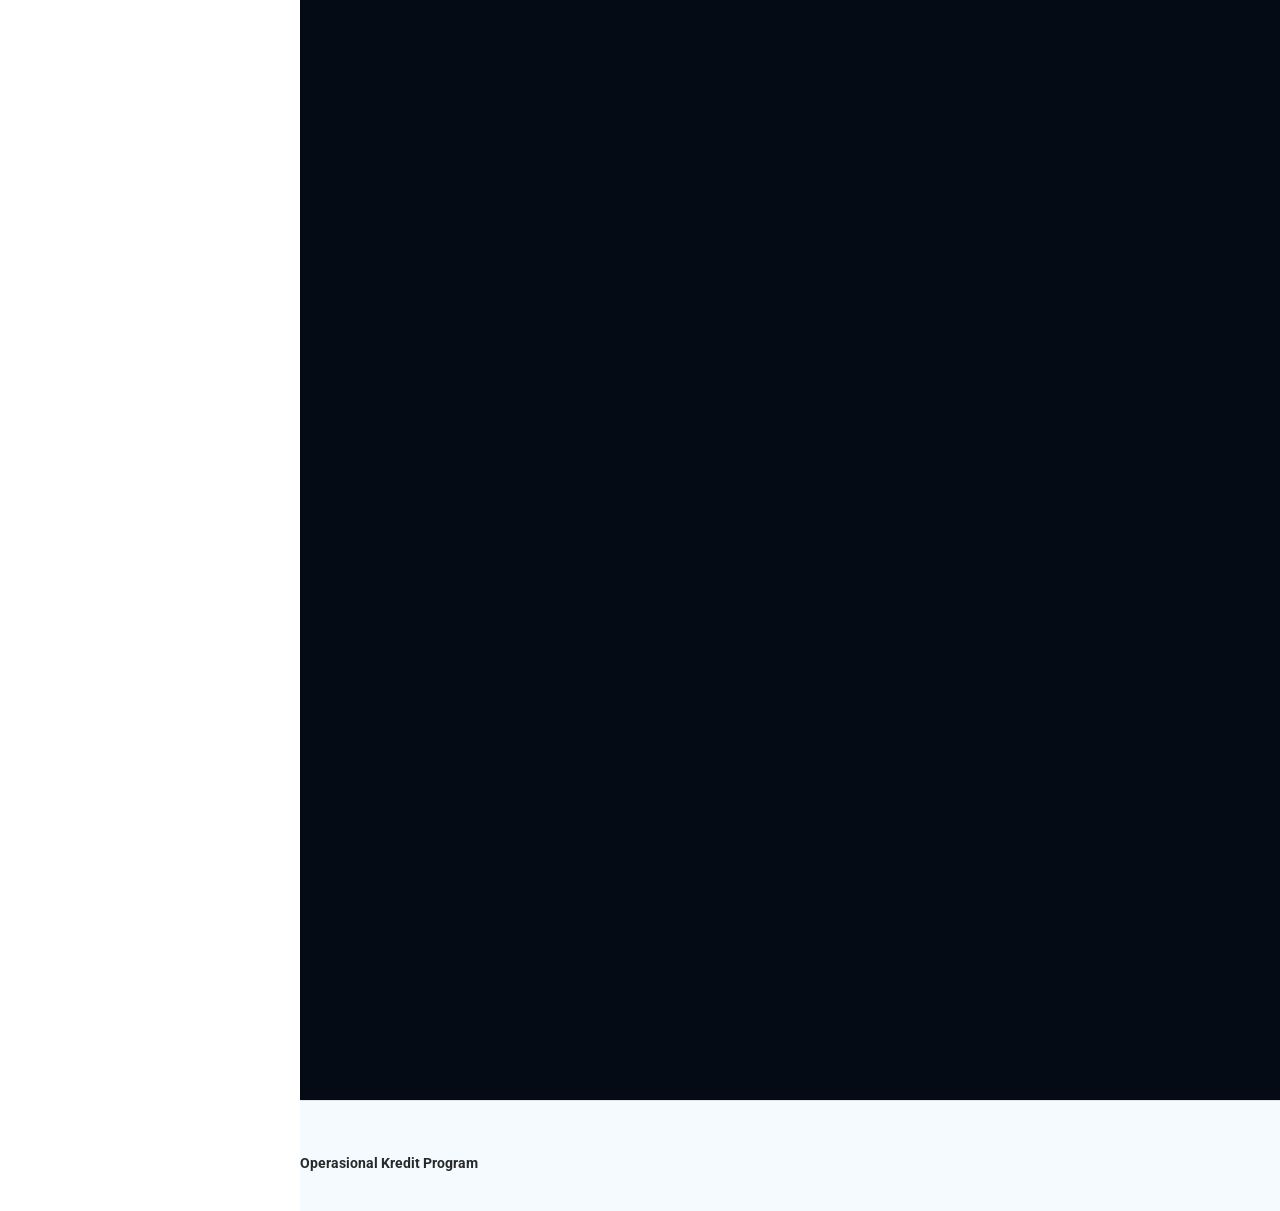
==== commit b581ff5b: "update" ====
--- a/Dashboard.html
+++ b/Dashboard.html
@@ -186,7 +186,7 @@
 
         <iframe
           title="Dashboard Operasional Kredit Program"
-          src="https://app.powerbi.com/view?r=eyJrIjoiYmMzOGZmN2ItODgzMy00YzgxLTk3MDItMWQwYzg0OTQ2NTJlIiwidCI6IjVlZGViNzljLWFmZTktNDQzMS1hMGQ1LTdhZDBjMTQ5YTQwMiIsImMiOjEwfQ%3D%3D"
+          src="https://app.powerbi.com/reportEmbed?reportId=1e6d2b12-ba0a-4b8a-8b29-f68b7002cabe&autoAuth=true&ctid=5edeb79c-afe9-4431-a0d5-7ad0c149a402"
           frameborder="0"
           allowFullScreen="true">
         </iframe>
@@ -203,7 +203,7 @@
 
         <iframe
           title="Dashboard Operasional Kredit Program"
-          src="https://app.powerbi.com/view?r=eyJrIjoiZmFmYTNhNWUtMjZlOS00MzI2LWJmMjUtMzBiMzQ5OGNjMDdiIiwidCI6IjVlZGViNzljLWFmZTktNDQzMS1hMGQ1LTdhZDBjMTQ5YTQwMiIsImMiOjEwfQ%3D%3D"
+          src="https://app.powerbi.com/reportEmbed?reportId=e83a6e4f-dd11-4091-9b1e-e08b46d2088f&autoAuth=true&ctid=5edeb79c-afe9-4431-a0d5-7ad0c149a402"
           frameborder="0"
           allowFullScreen="true">
         </iframe>
@@ -283,7 +283,7 @@
 
 
   <!-- JAVASCRIPT TOGGLE SIDEBAR -->
-  <!-- <script>
+  <script>
 
     document.addEventListener("DOMContentLoaded", function () {
 
@@ -297,7 +297,7 @@
 
     });
 
-  </script> -->
+  </script>
 
 </body>
 </html>
--- a/assets/css/main.css
+++ b/assets/css/main.css
@@ -60,6 +60,20 @@
 /*--------------------------------------------------------------
 # General Styling & Shared Classes
 --------------------------------------------------------------*/
+body {
+  color: var(--default-color);
+  background-color: var(--background-color);
+  font-family: var(--default-font);
+}
+
+body {
+  width: 100%;
+  height: 100%;
+  margin: 0;
+  padding: 0;
+  overflow: hidden;
+}
+
 body {
   color: var(--default-color);
   background-color: var(--background-color);
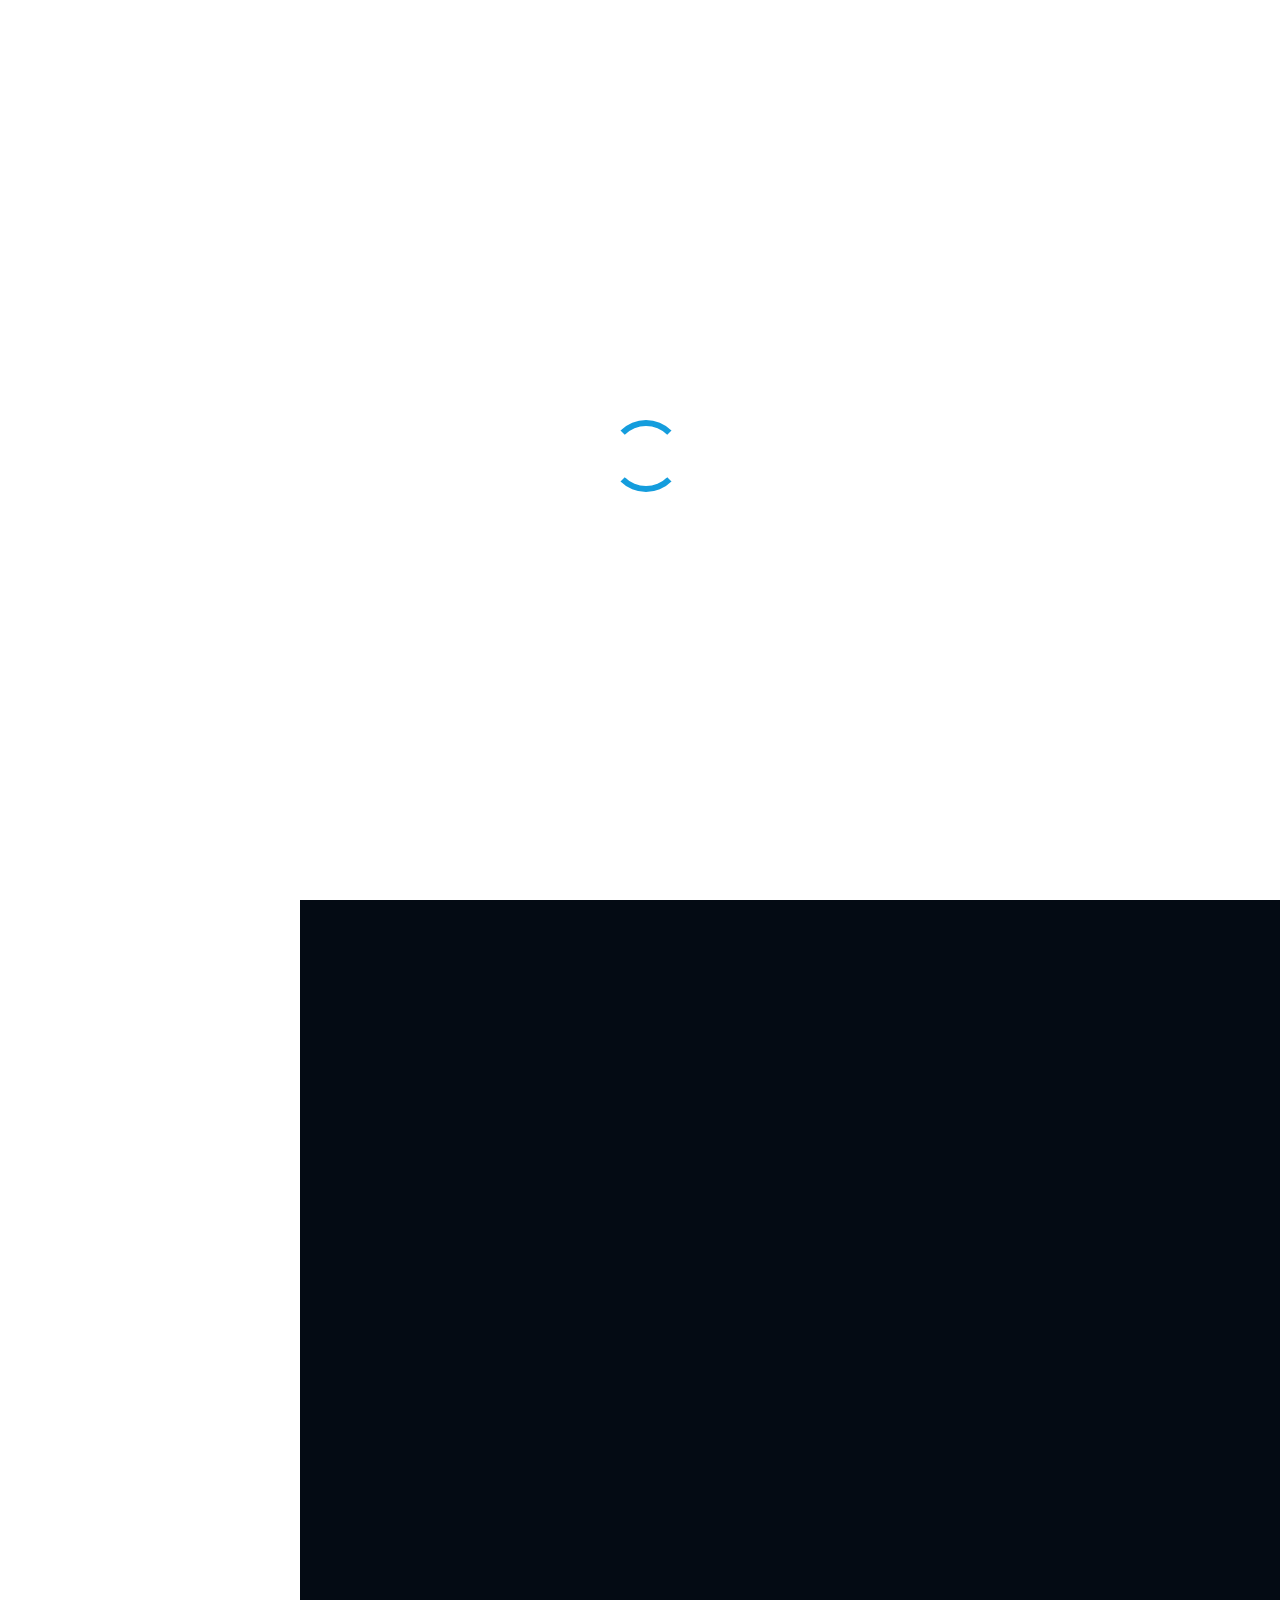
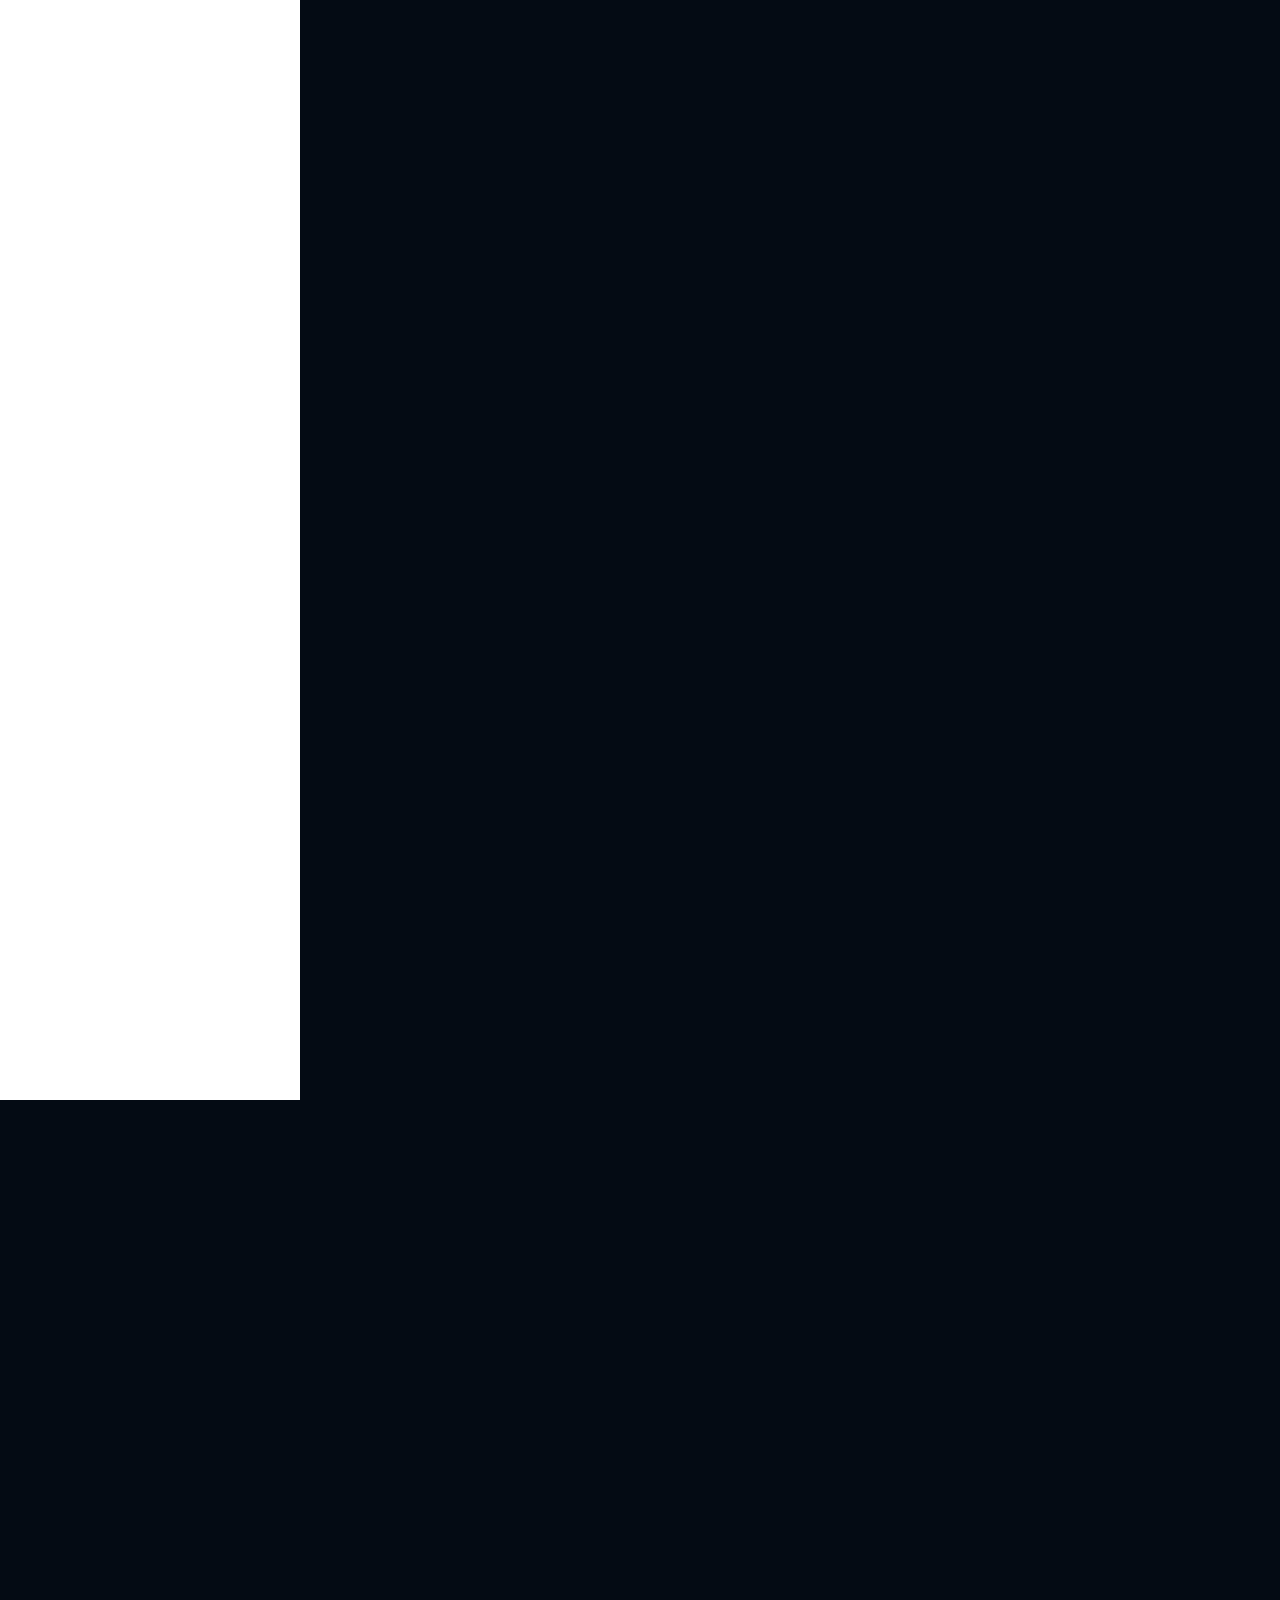
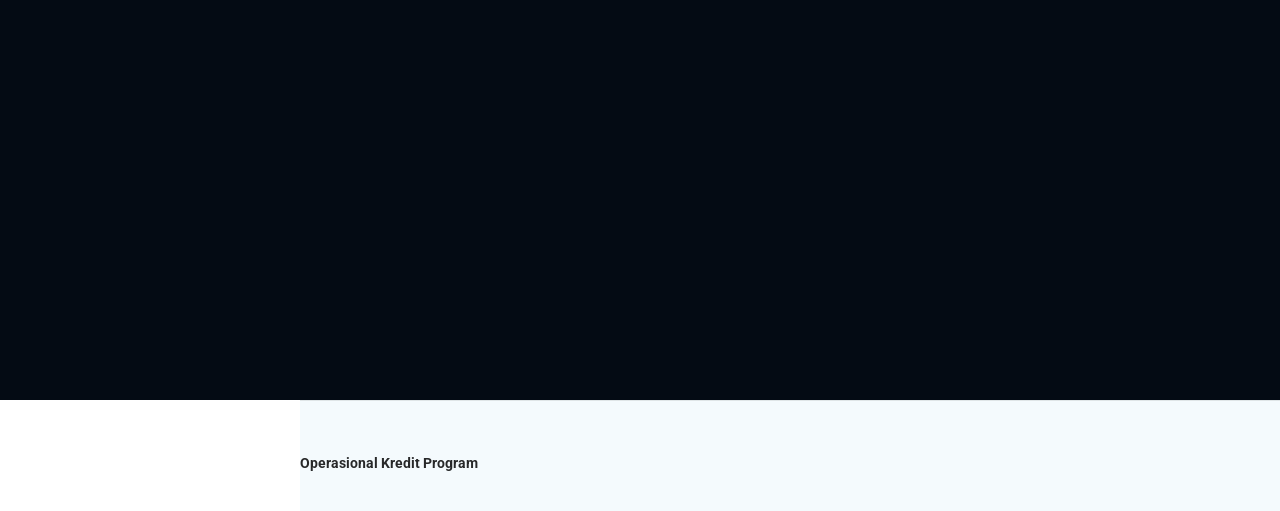
==== commit c0452b2b: "update" ====
--- a/Dashboard.html
+++ b/Dashboard.html
@@ -158,6 +158,13 @@
           </a>
         </li>
 
+        <li>
+          <a href="#about3">
+            <i class="bi bi-person-circle me-2"></i>
+            Absensi OKP
+          </a>
+        </li>
+
       </ul>
 
     </nav>
@@ -220,6 +227,24 @@
         <iframe
           title="Dashboard Operasional Kredit Program"
           src="https://app.powerbi.com/view?r=eyJrIjoiNDE1YjNlOGUtNzBlMi00MjM5LThhMzYtY2IzYmM4ZjYzMWU5IiwidCI6IjVlZGViNzljLWFmZTktNDQzMS1hMGQ1LTdhZDBjMTQ5YTQwMiIsImMiOjEwfQ%3D%3D"
+          frameborder="0"
+          allowFullScreen="true">
+        </iframe>
+
+      </div>
+
+    </section>
+
+  </main>
+
+  <!-- DASHBOARD 4 -->
+    <section id="about3" class="hero section dark-background">
+
+      <div class="powerbi-container">
+
+        <iframe
+          title="Dashboard Operasional Kredit Program"
+          src="https://app.powerbi.com/reportEmbed?reportId=0eed1f71-0778-4f66-bd7e-64702dbbde7a&autoAuth=true&ctid=5edeb79c-afe9-4431-a0d5-7ad0c149a402"
           frameborder="0"
           allowFullScreen="true">
         </iframe>
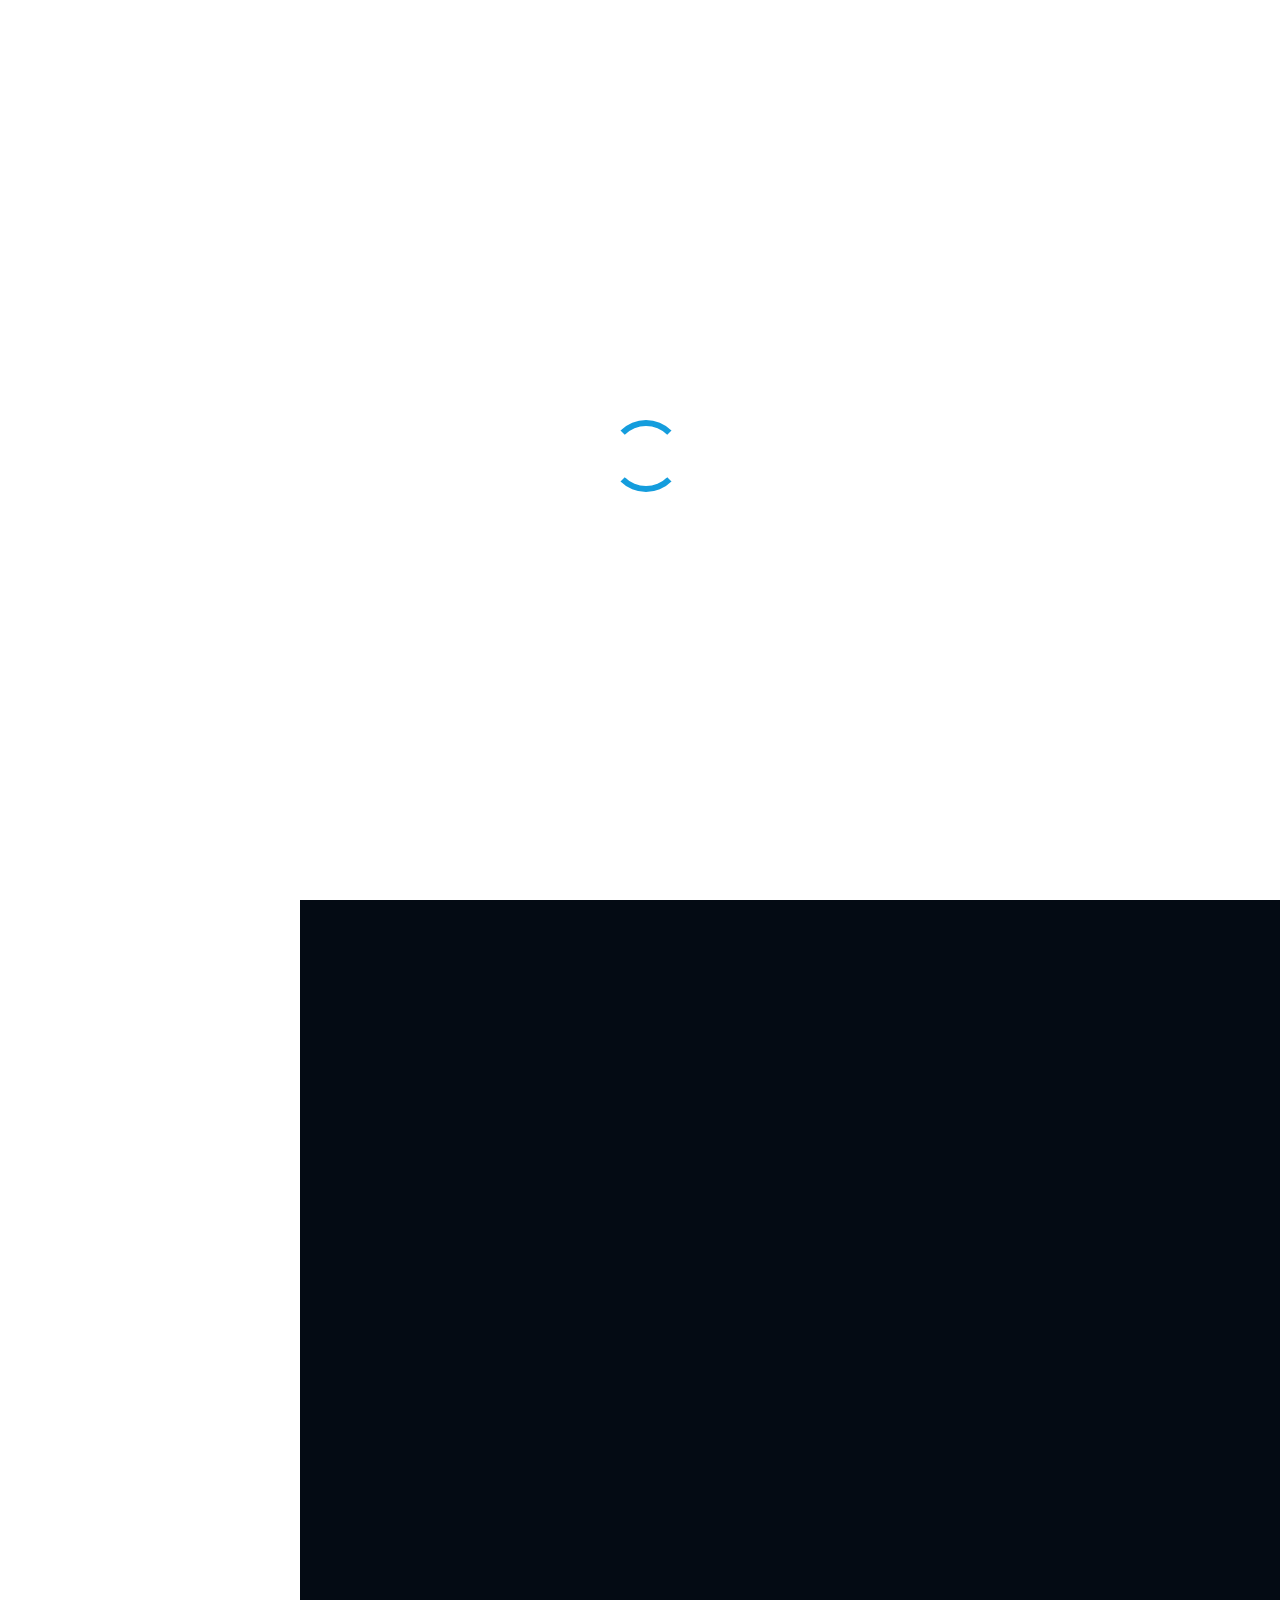
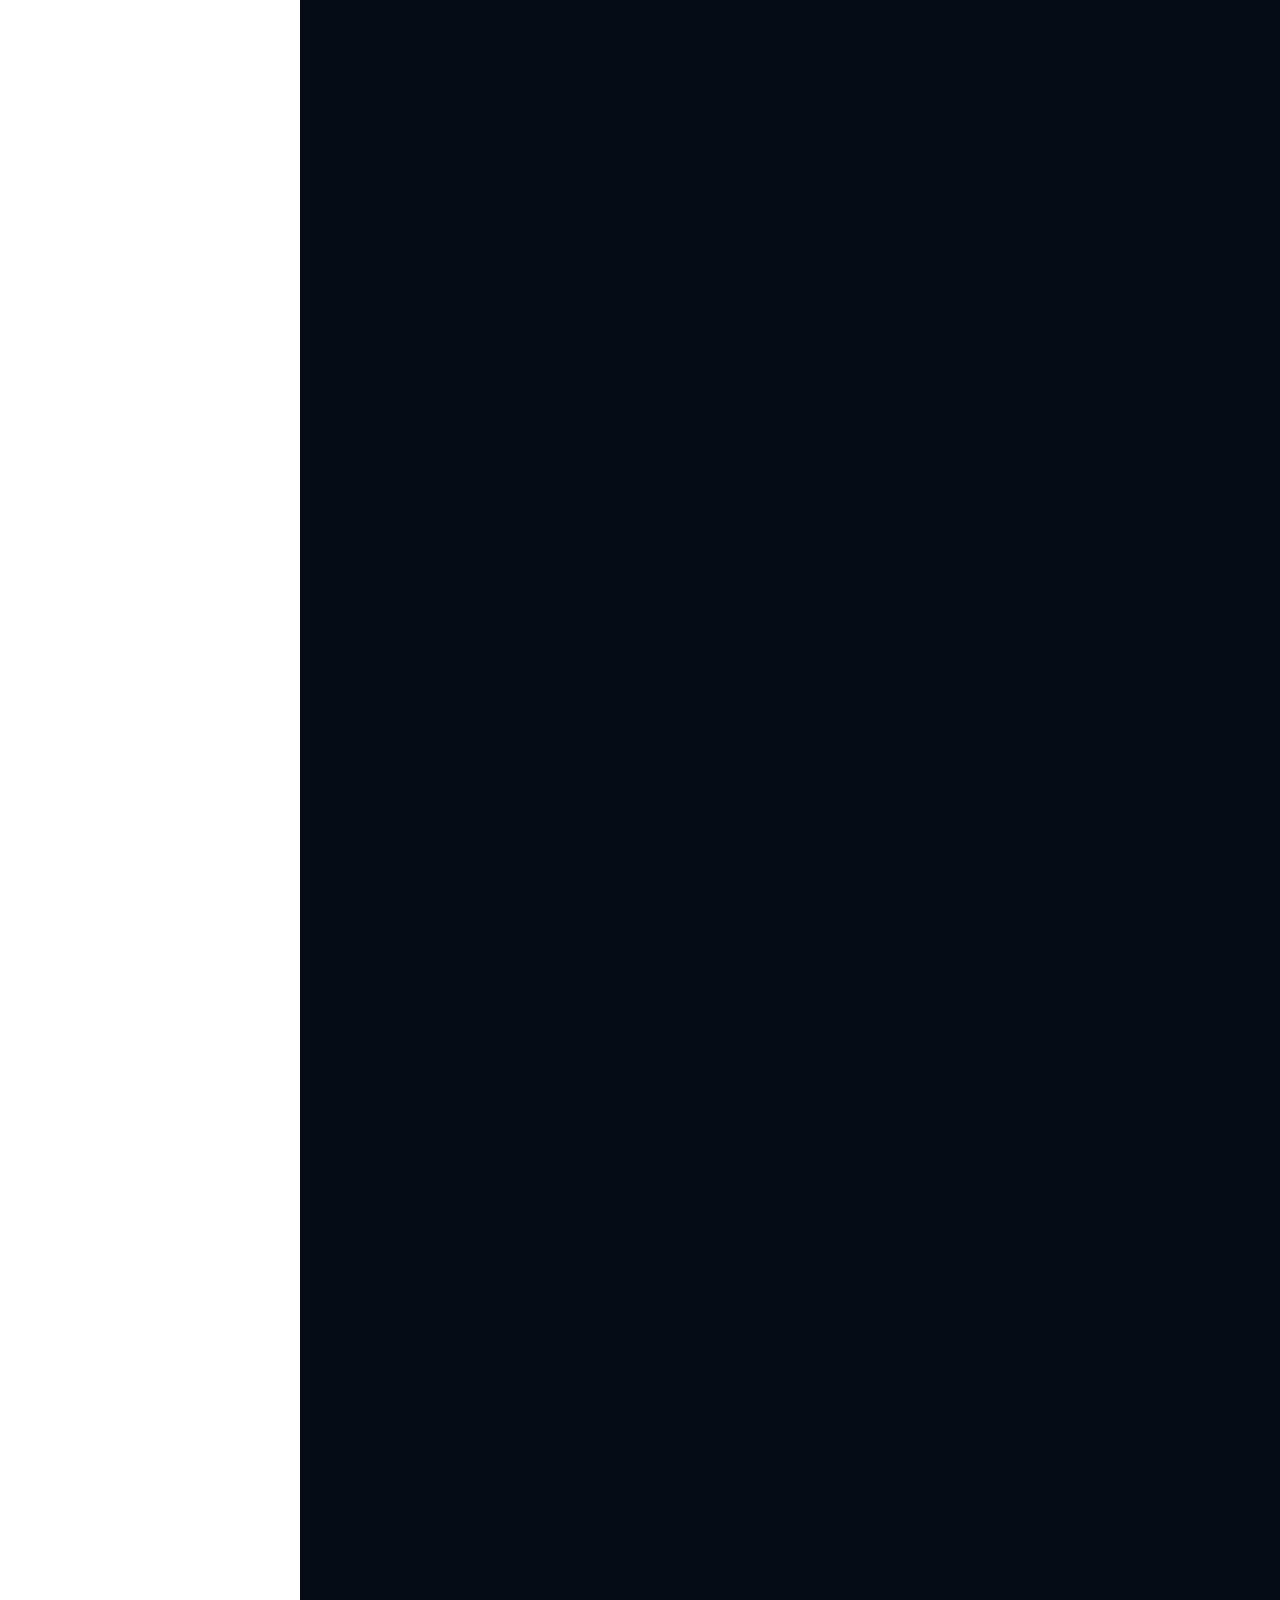
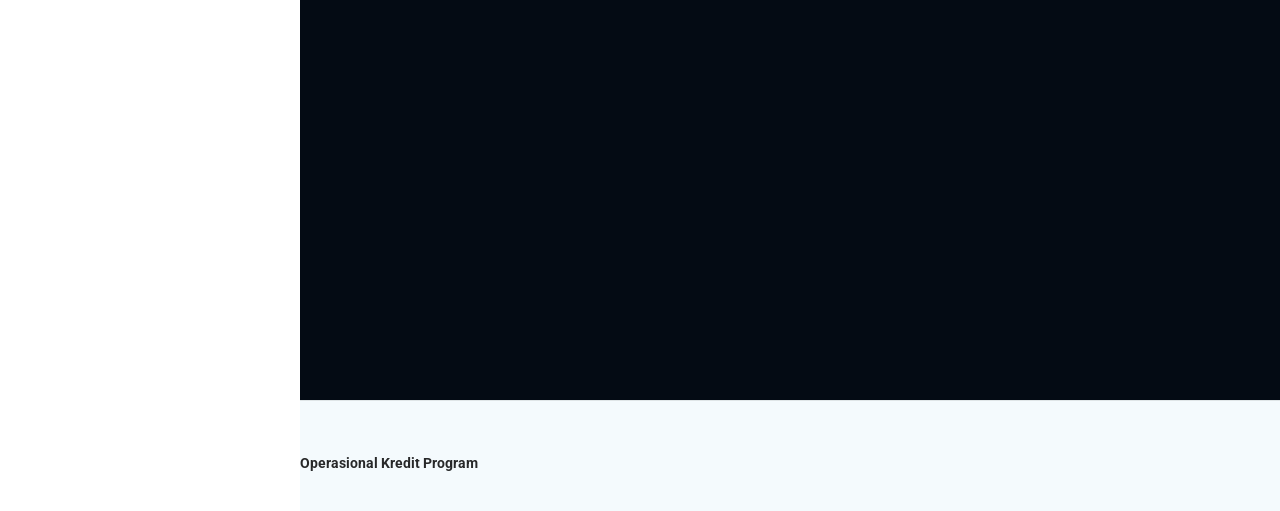
==== commit 3b21f24d: "update" ====
--- a/Dashboard.html
+++ b/Dashboard.html
@@ -235,9 +235,7 @@
 
     </section>
 
-  </main>
-
-  <!-- DASHBOARD 4 -->
+<!-- DASHBOARD 4 -->
     <section id="about3" class="hero section dark-background">
 
       <div class="powerbi-container">
@@ -253,7 +251,9 @@
 
     </section>
 
+
   </main>
+
 
 
   <!-- FOOTER -->
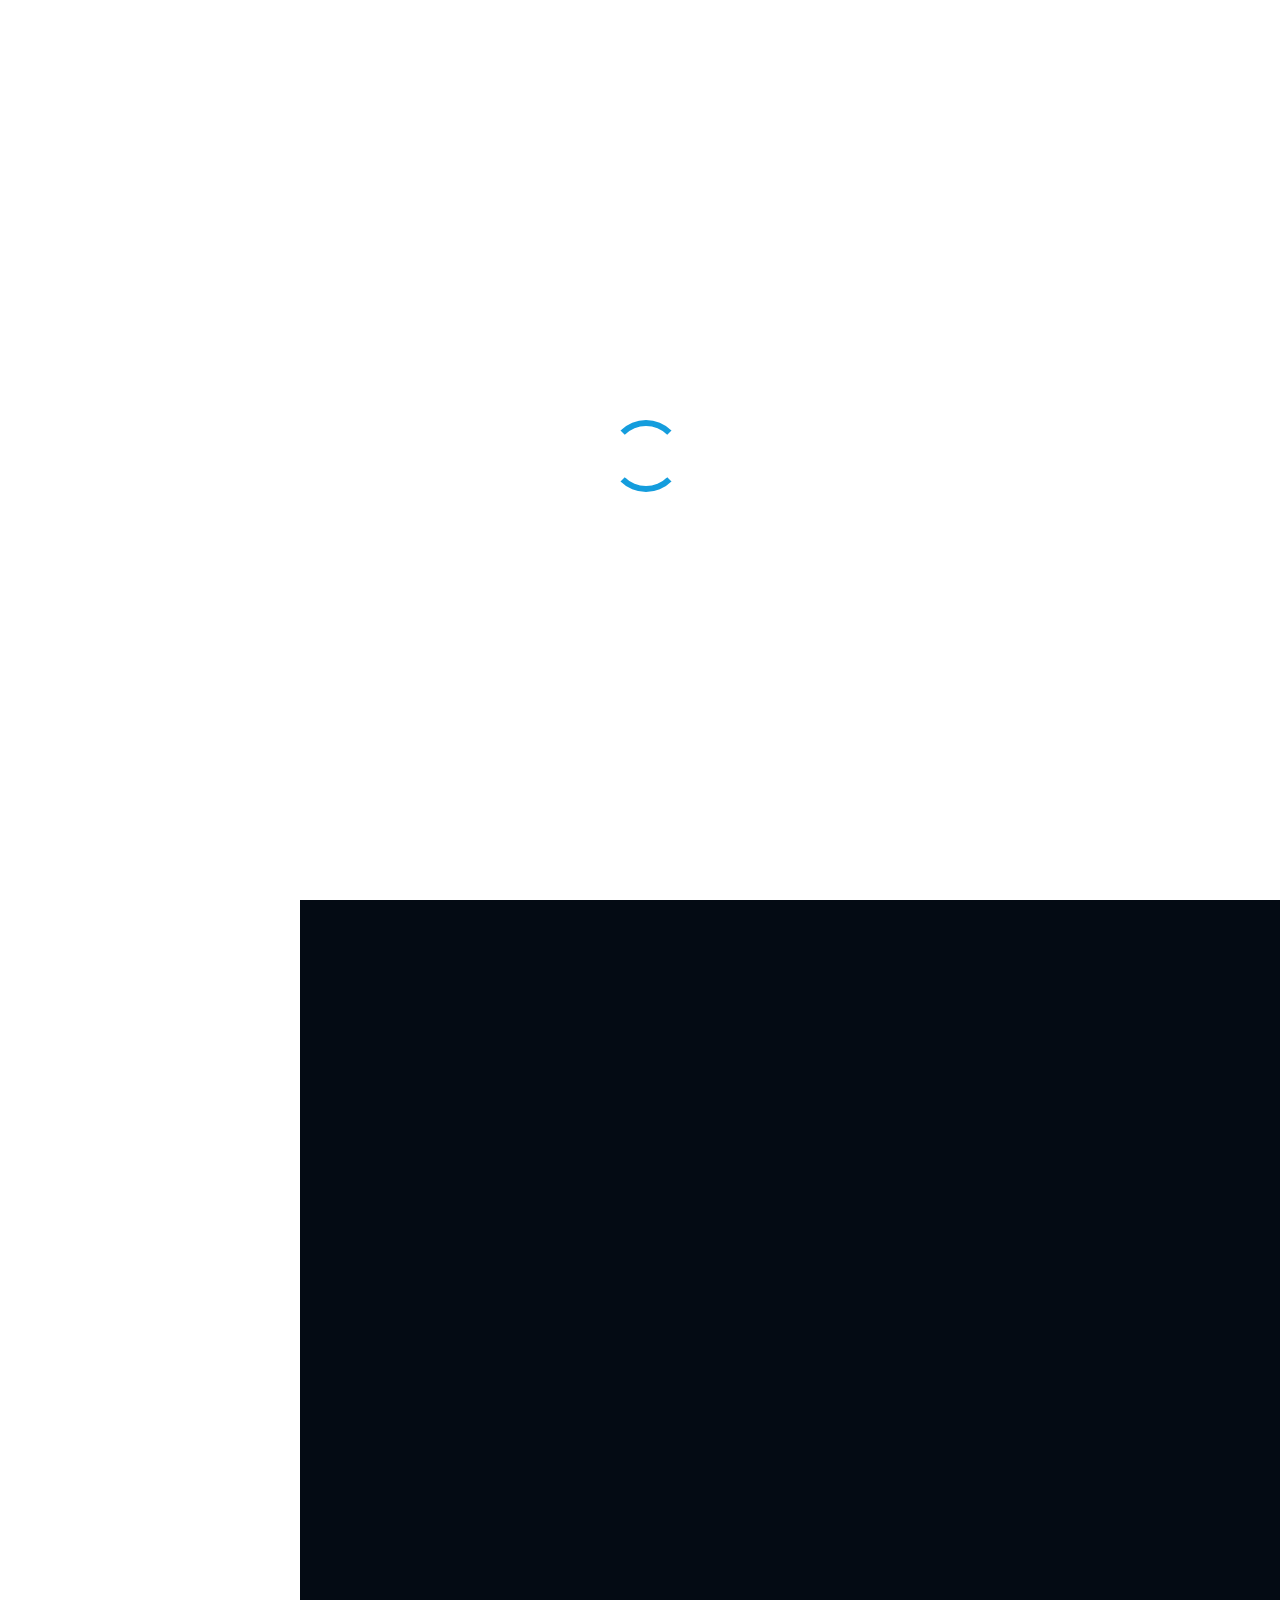
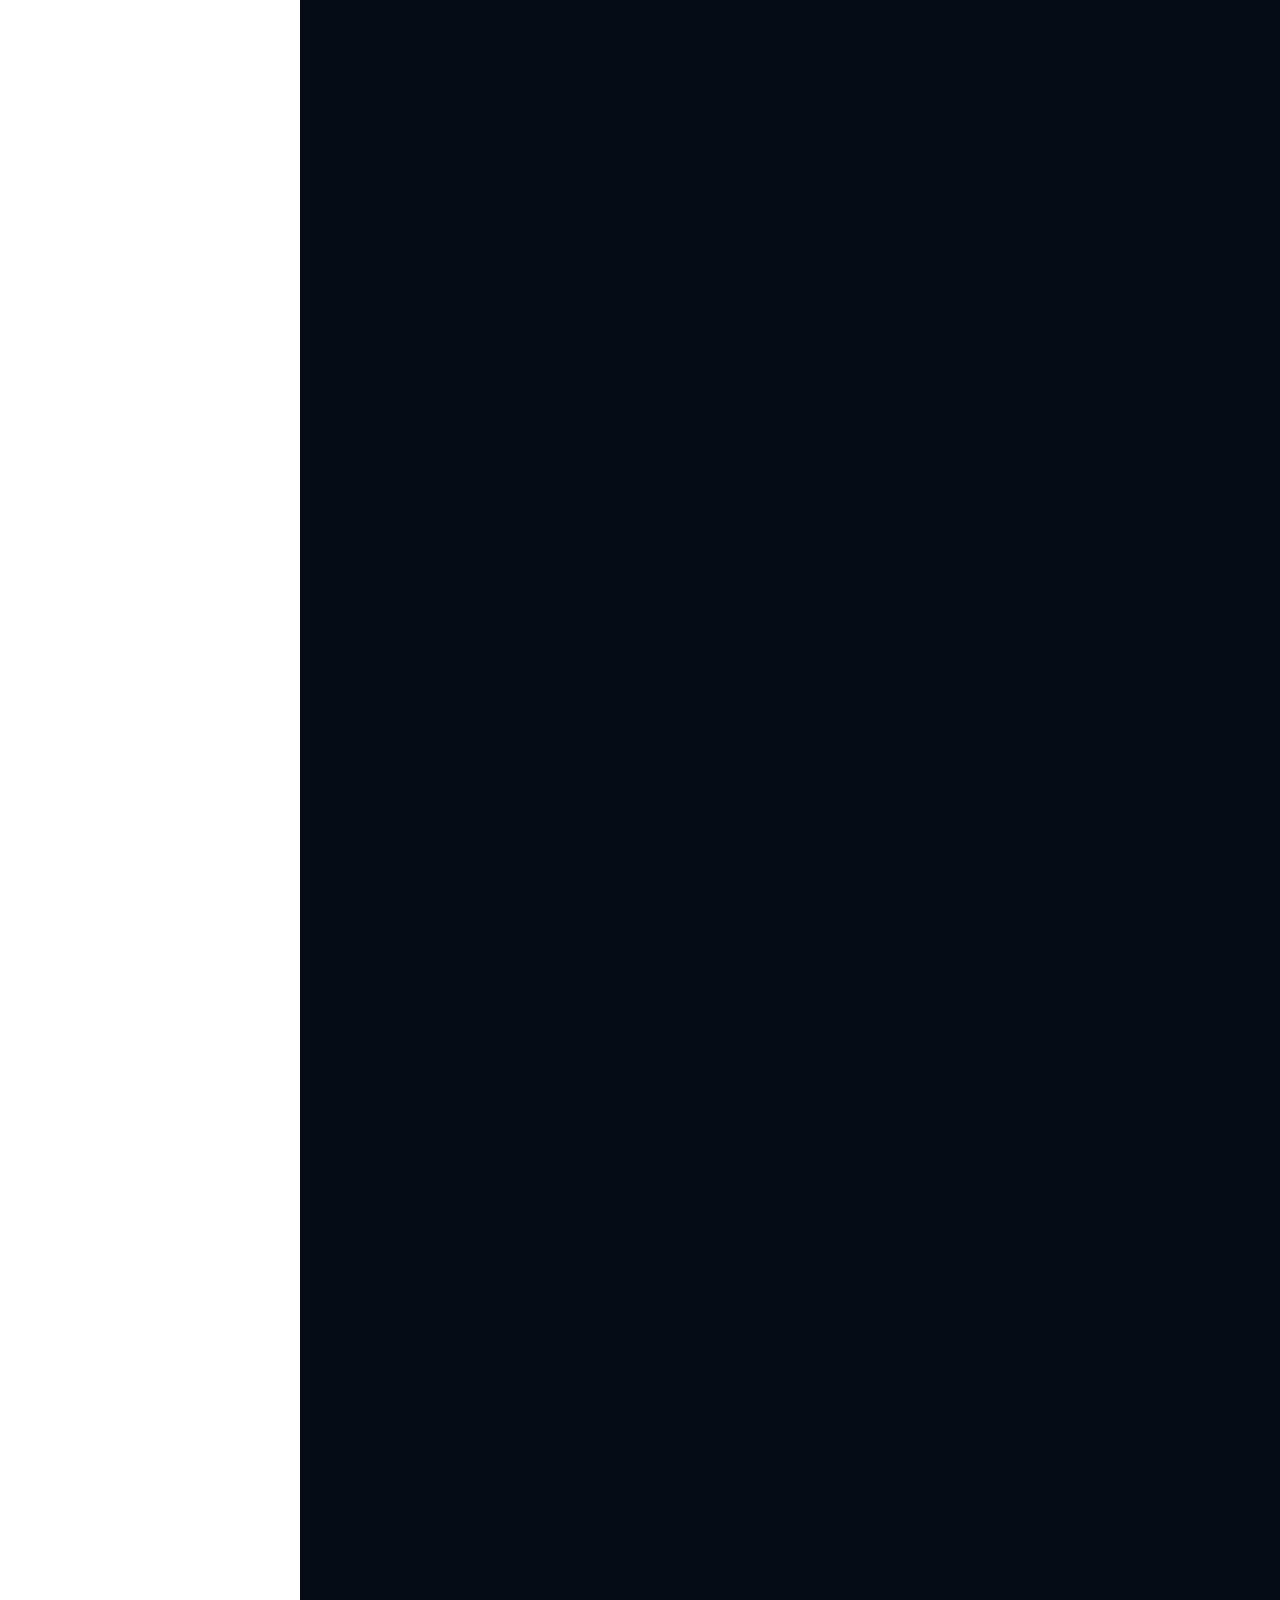
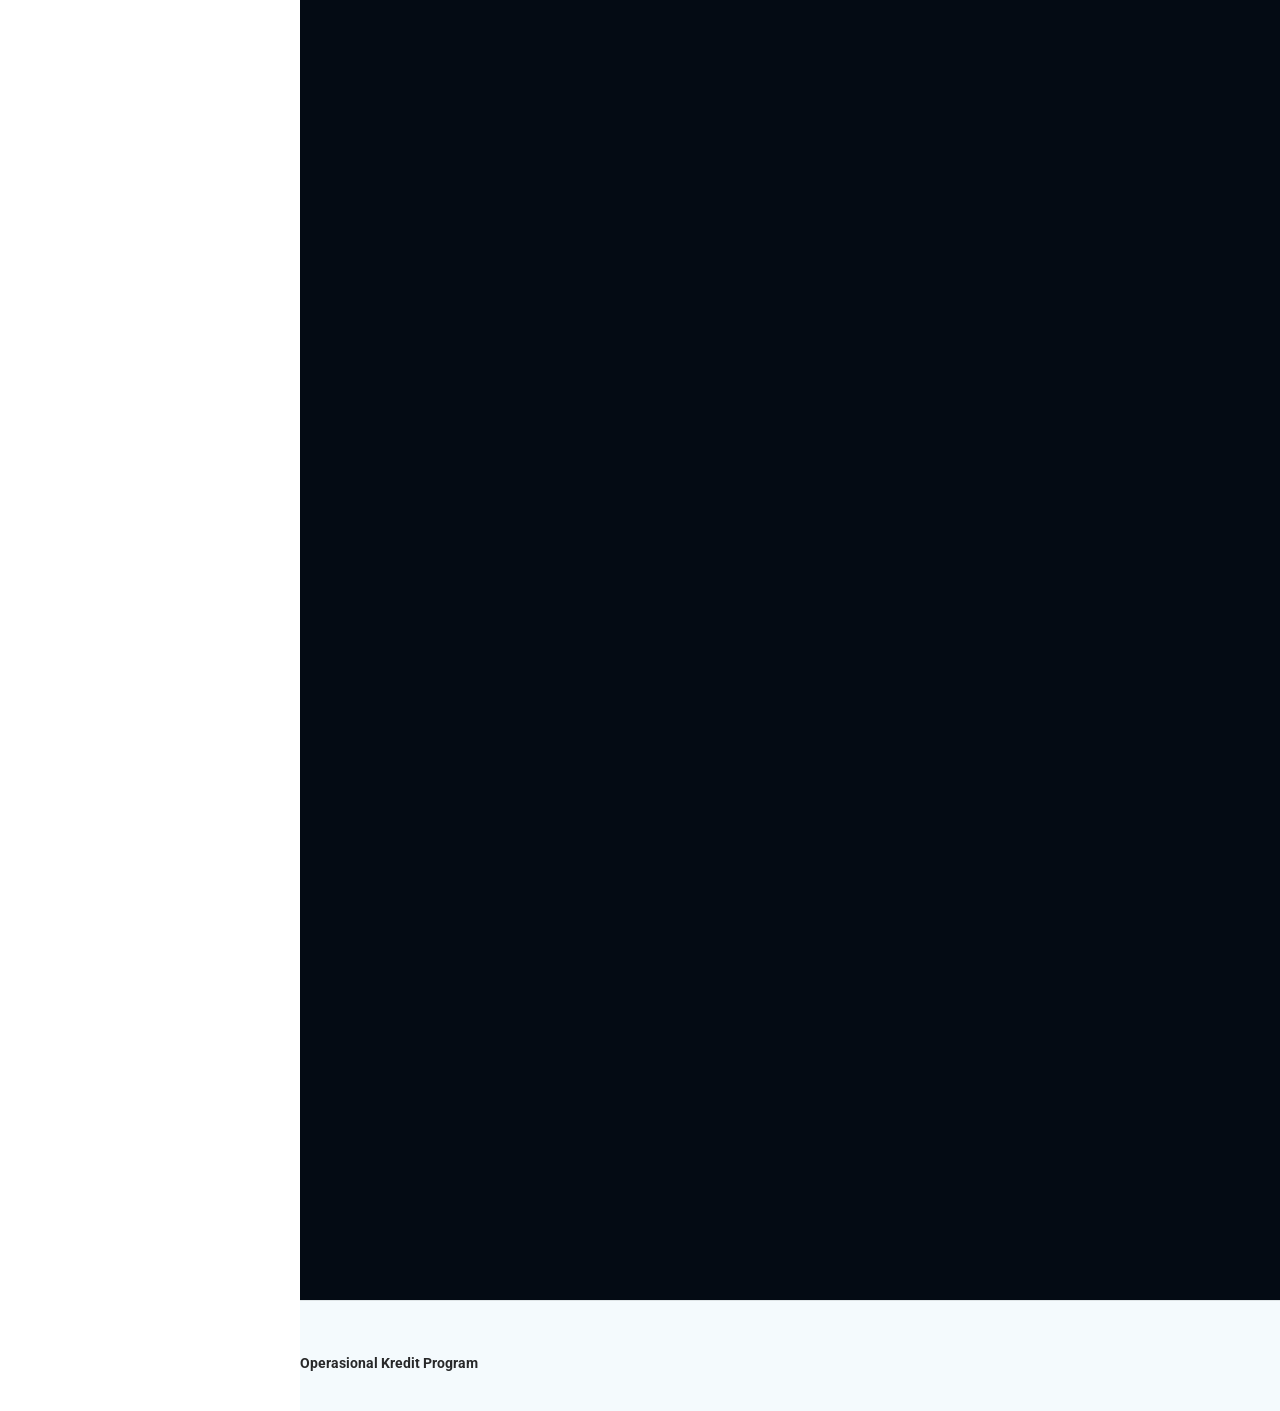
==== commit 33190861: "update" ====
--- a/Dashboard.html
+++ b/Dashboard.html
@@ -159,11 +159,20 @@
         </li>
 
         <li>
+          <a href="#about4">
+            <i class="bi bi-person-circle me-2"></i>
+            Monitoring SIKP Kemenkeu
+          </a>
+        </li>
+        
+        <li>
           <a href="#about3">
             <i class="bi bi-person-circle me-2"></i>
             Absensi OKP
           </a>
         </li>
+
+        
 
       </ul>
 
@@ -243,6 +252,22 @@
         <iframe
           title="Dashboard Operasional Kredit Program"
           src="https://app.powerbi.com/reportEmbed?reportId=0eed1f71-0778-4f66-bd7e-64702dbbde7a&autoAuth=true&ctid=5edeb79c-afe9-4431-a0d5-7ad0c149a402"
+          frameborder="0"
+          allowFullScreen="true">
+        </iframe>
+
+      </div>
+
+    </section>
+
+    <!-- DASHBOARD 5 -->
+    <section id="about4" class="hero section dark-background">
+
+      <div class="powerbi-container">
+
+        <iframe
+          title="Dashboard Operasional Kredit Program"
+          src="https://app.powerbi.com/reportEmbed?reportId=7b63cf87-f25c-41f0-9b5f-c41643c59c13&autoAuth=true&ctid=5edeb79c-afe9-4431-a0d5-7ad0c149a402"
           frameborder="0"
           allowFullScreen="true">
         </iframe>
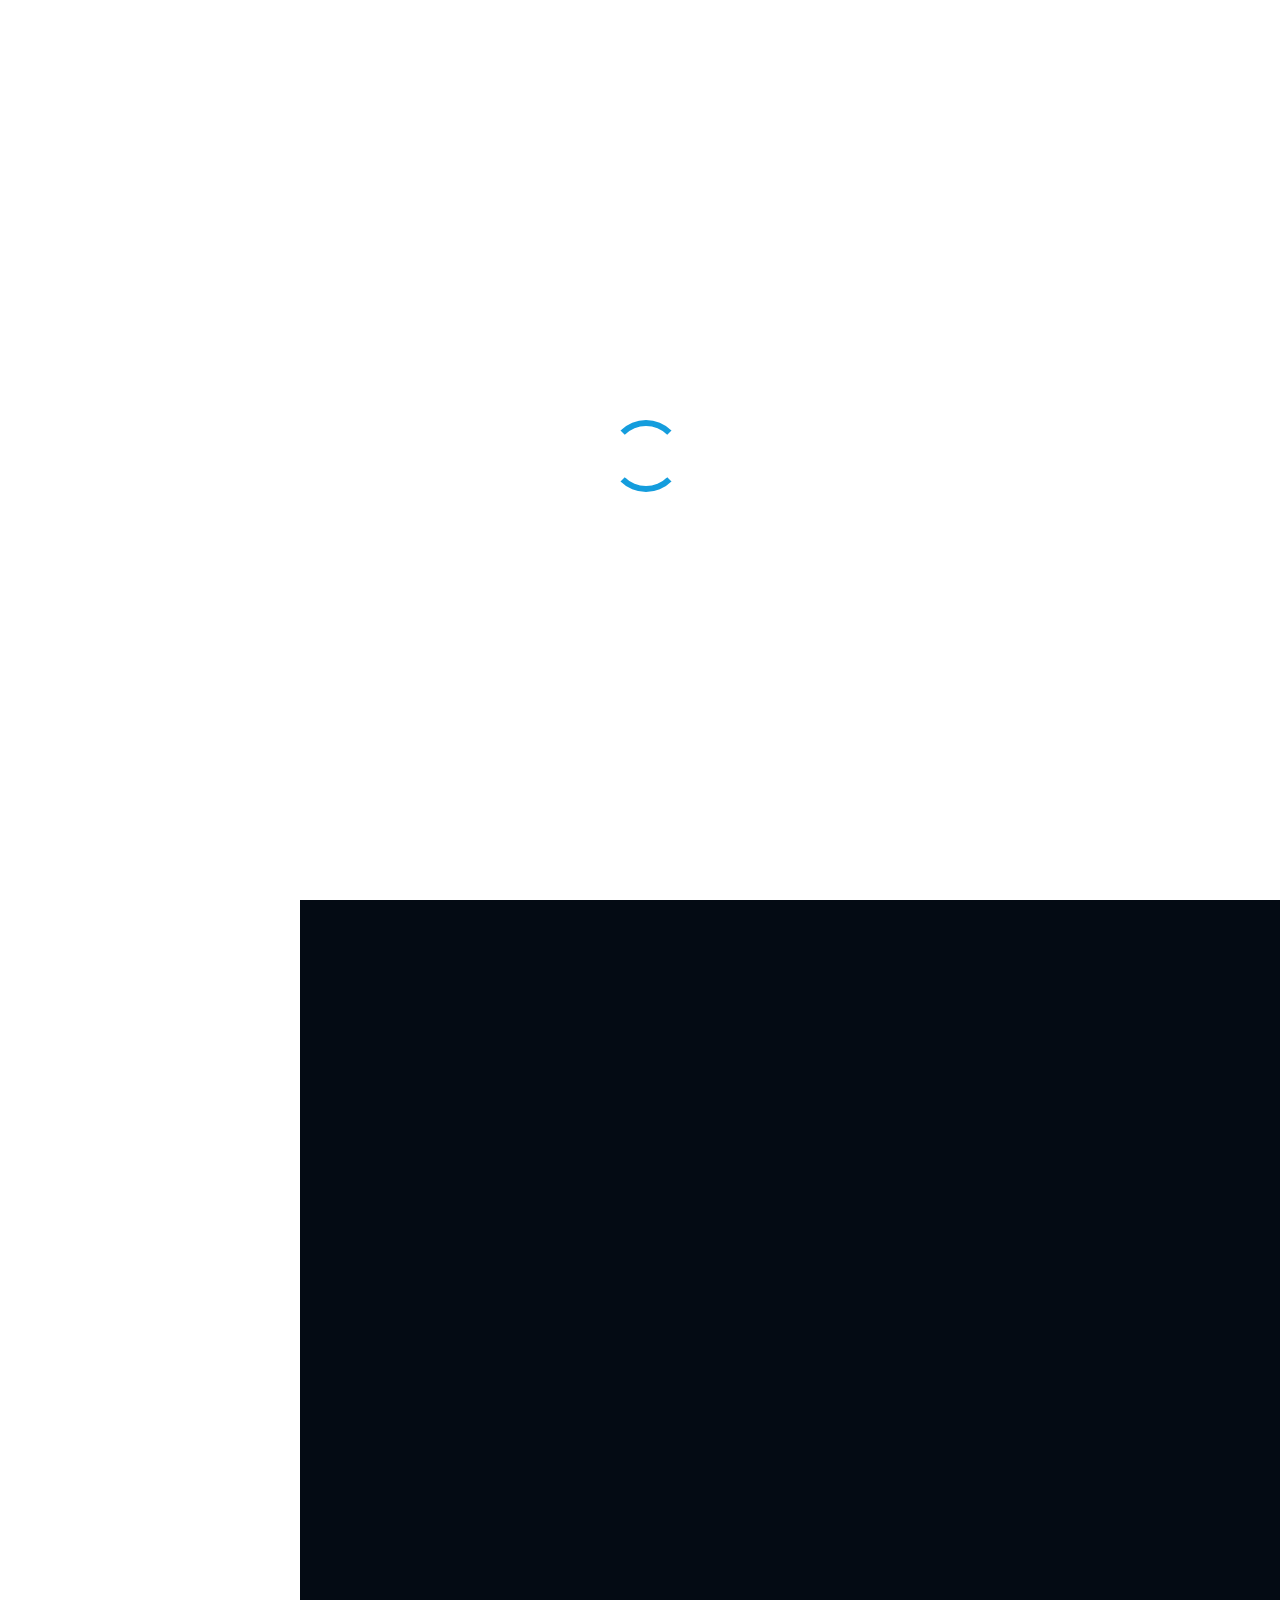
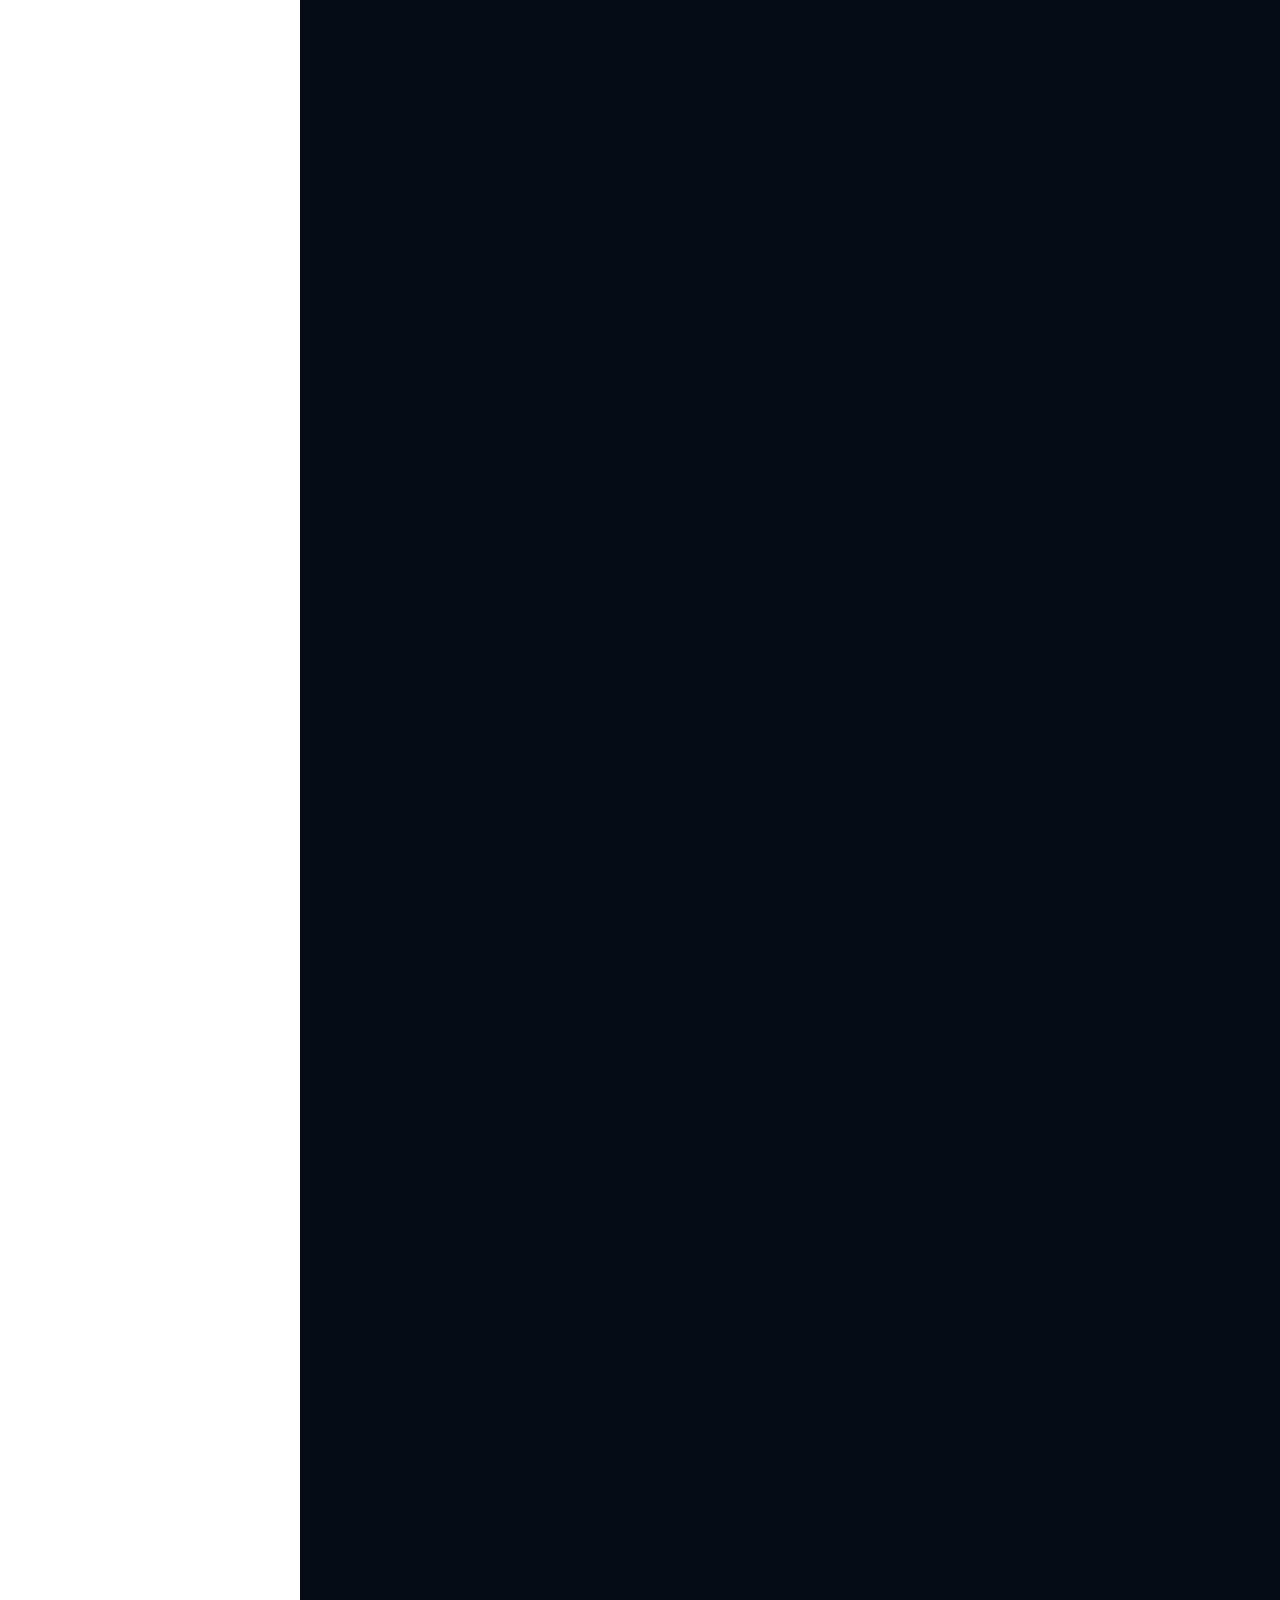
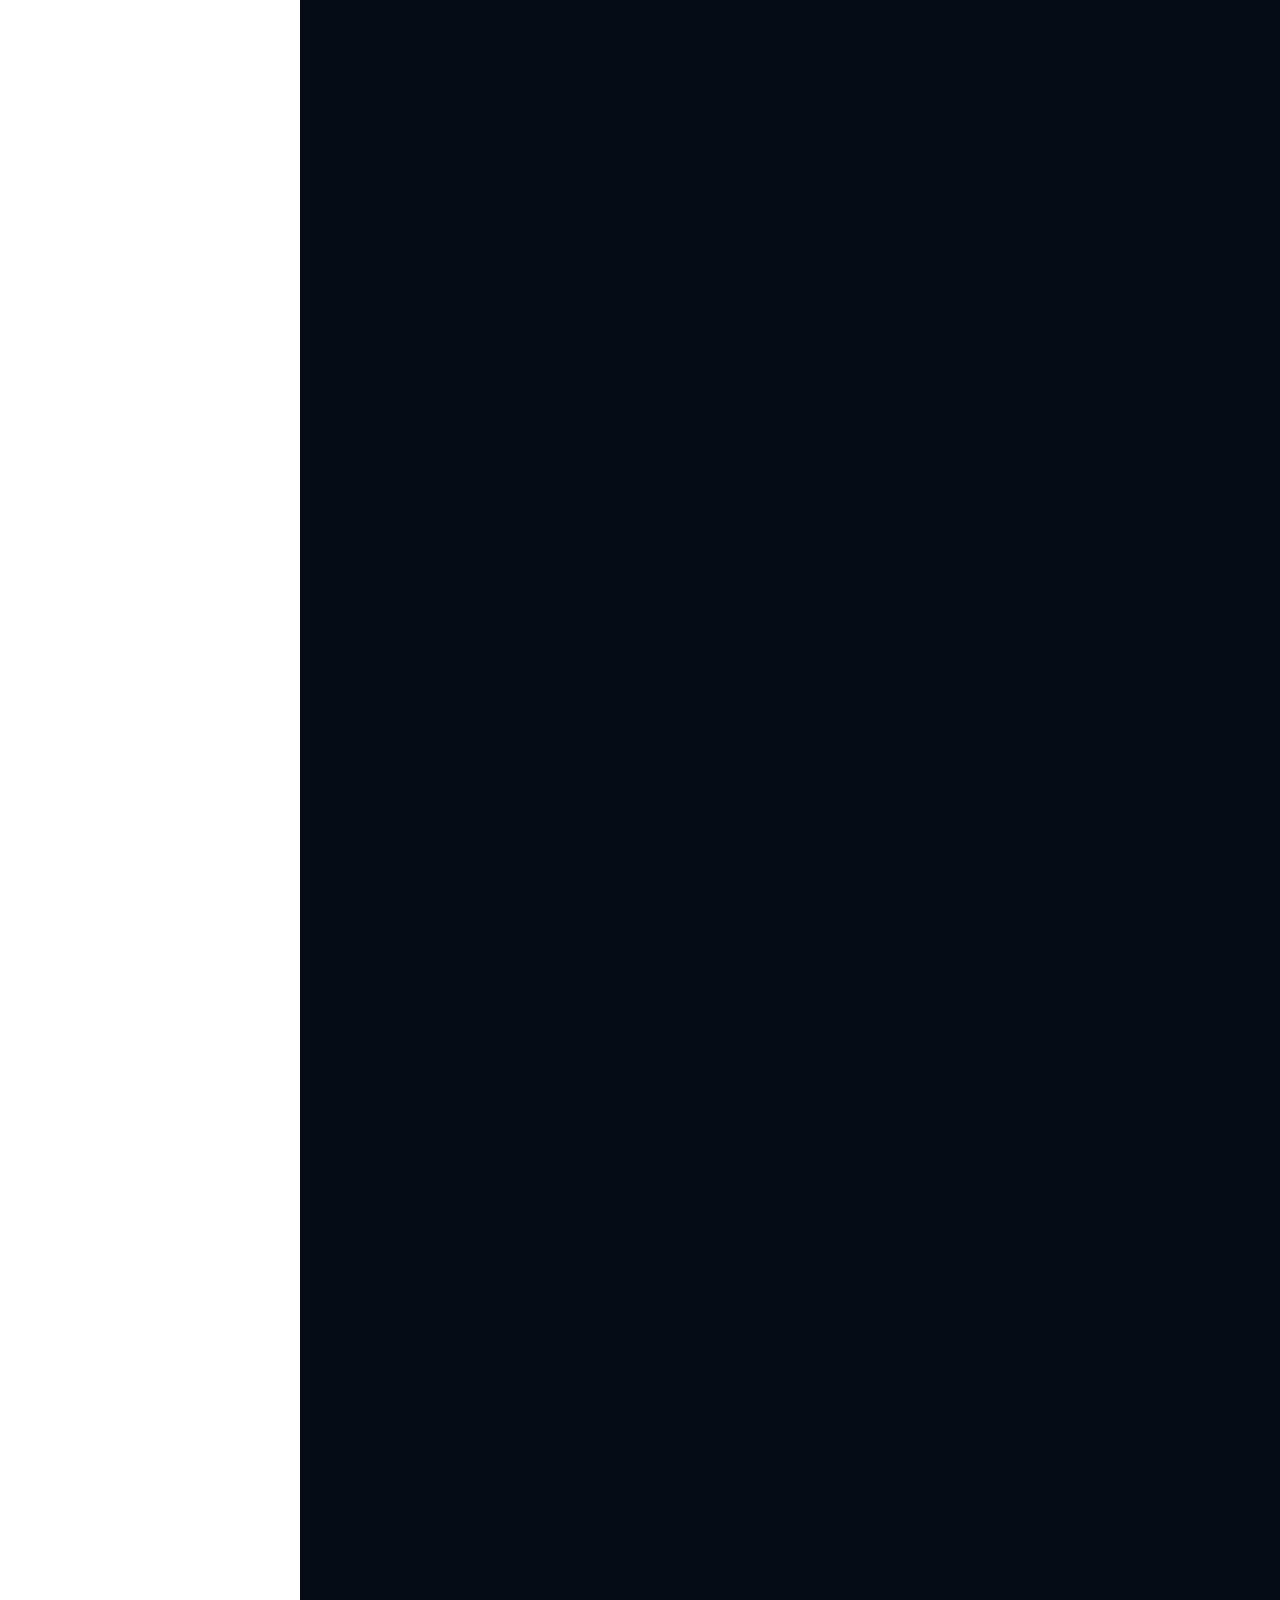
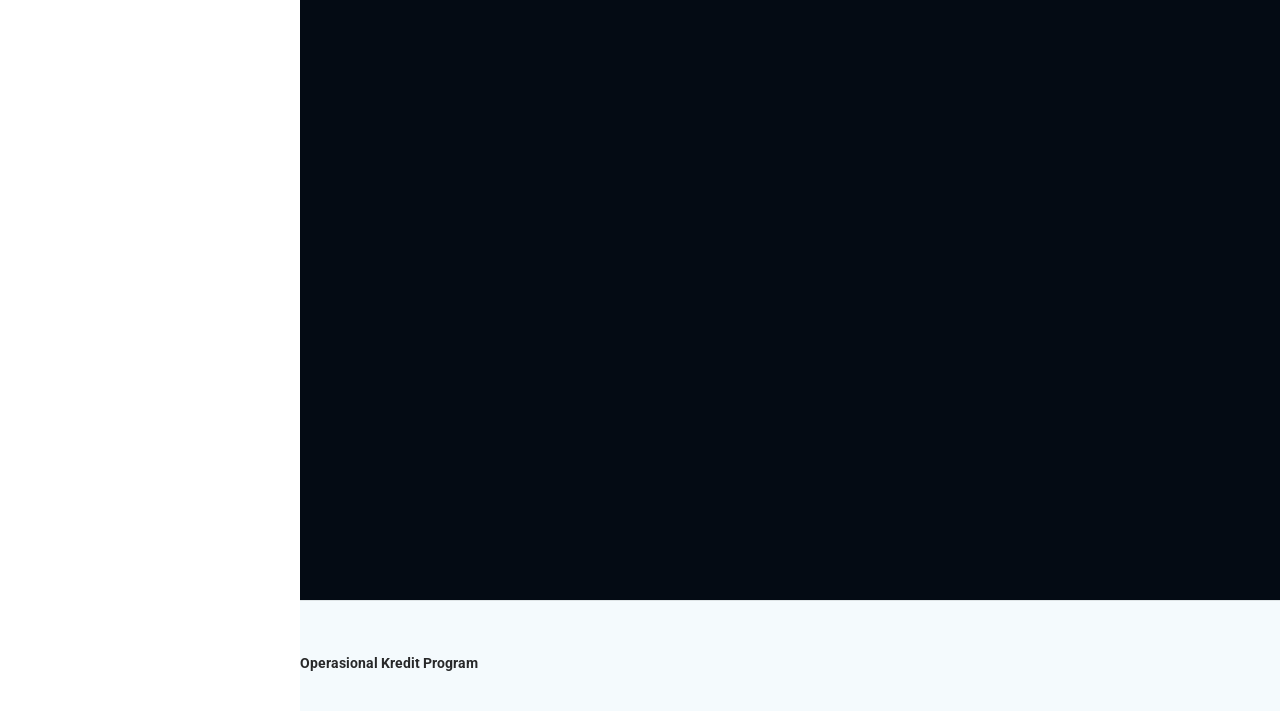
==== commit eb2b1613: "update" ====
--- a/Dashboard.html
+++ b/Dashboard.html
@@ -164,6 +164,13 @@
             Monitoring SIKP Kemenkeu
           </a>
         </li>
+
+        <li>
+          <a href="#about5">
+            <i class="bi bi-person-circle me-2"></i>
+            Monitoring Worker SIKP
+          </a>
+        </li>
         
         <li>
           <a href="#about3">
@@ -268,6 +275,22 @@
         <iframe
           title="Dashboard Operasional Kredit Program"
           src="https://app.powerbi.com/reportEmbed?reportId=7b63cf87-f25c-41f0-9b5f-c41643c59c13&autoAuth=true&ctid=5edeb79c-afe9-4431-a0d5-7ad0c149a402"
+          frameborder="0"
+          allowFullScreen="true">
+        </iframe>
+
+      </div>
+
+    </section>
+
+    <!-- DASHBOARD 5 -->
+    <section id="about4" class="hero section dark-background">
+
+      <div class="powerbi-container">
+
+        <iframe
+          title="Dashboard Operasional Kredit Program"
+          src="https://app.powerbi.com/reportEmbed?reportId=989c48aa-6db5-4f39-acc7-572b1fb47292&autoAuth=true&ctid=5edeb79c-afe9-4431-a0d5-7ad0c149a402"
           frameborder="0"
           allowFullScreen="true">
         </iframe>
